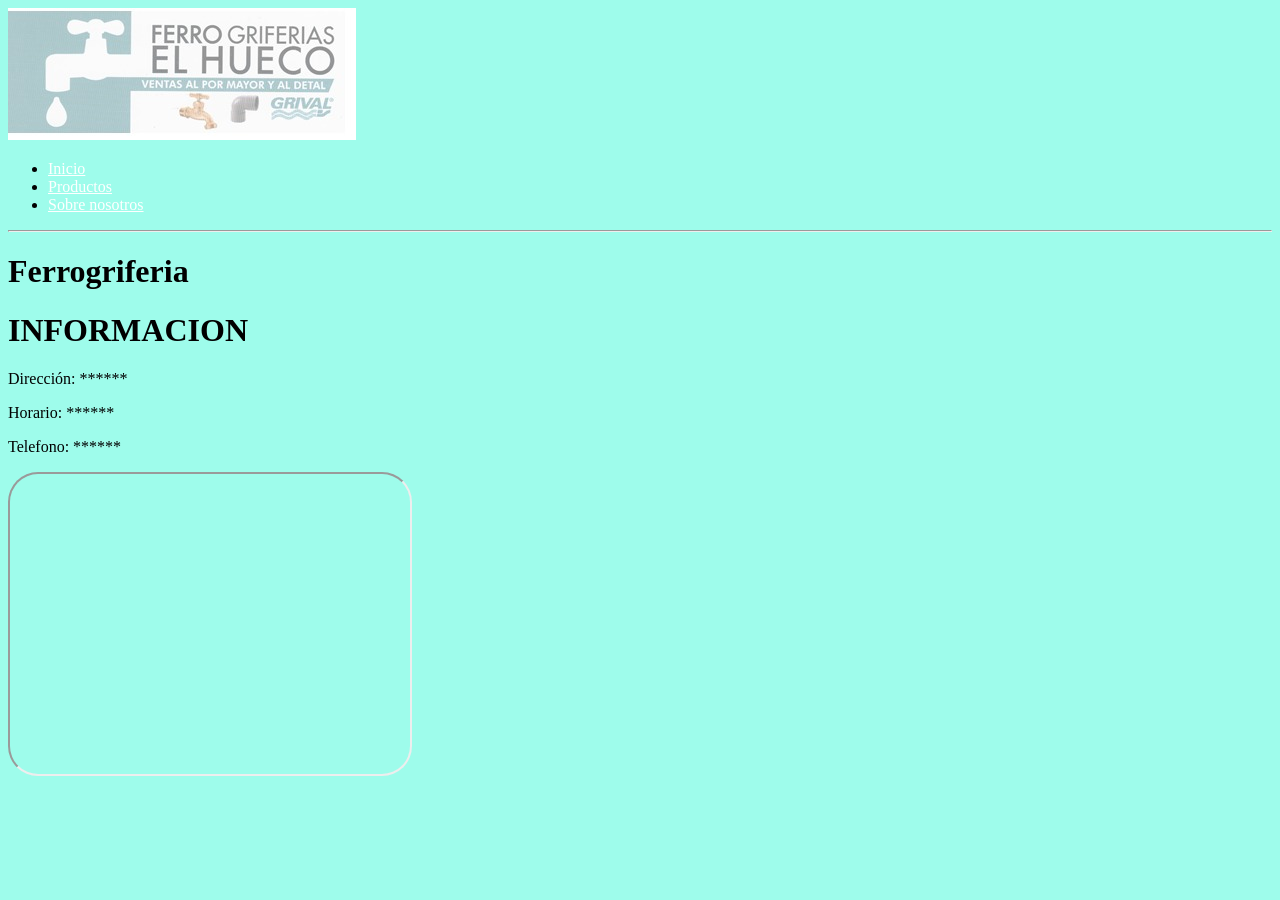
==== Ferrogriferia/index.html @ 313cfa62 "Add files via upload" ====
<!DOCTYPE html>
<html lang="en">

<head>
    <meta charset="UTF-8">
    <meta http-equiv="X-UA-Compatible" content="IE=edge">
    <meta name="viewport" content="width=device-width, initial-scale=1.0">
    <link rel="stylesheet" href="styles.css">
    <!-- Font Awesome -->
    <link rel="stylesheet" href="https://cdnjs.cloudflare.com/ajax/libs/font-awesome/5.13.0/css/all.min.css">
    <title>Ferrogriferia</title>
</head>

<body>
    <div class="container">
        <nav class="nav-main">
            <img src="./imagenes/icono.jpg" alt="LogoFerrogriferia" class="nav-brand" />
            <ul class="nav-menu">
                <li>
                    <a href="/">Inicio</a>
                </li>
                <li>
                    <a href="Productos.html">Productos</a>
                </li>
                <li>
                    <a href="Sobre_Nosotros.html">Sobre nosotros</a>
                </li>
            </ul>
        </nav>
        <hr>
        <div class="banner-one">
            <div class="content">
                <h1>Ferrogriferia</h1>
            </div>
        </div>
        <div class="container-info">
            
            <div class="boxInfo"> 
                <h1>INFORMACION</h1>
                <p>Dirección: <label> ****** </label> </p>
                <p>Horario: <label > ****** </label> </p>
                <p>Telefono: <label> ****** </label> </p>
            </div>
            <div class="boxDireccion">
                <iframe src="https://www.google.com/maps/embed?pb=!1m16!1m12!1m3!1d9432.506826316032!2d-75.58396349999408!3d6.279425962424111!2m3!1f0!2f0!3f0!3m2!1i1024!2i768!4f13.1!2m1!1scomo%20poner%20el%20mapa%20de%20google%20maps%20en%20html!5e0!3m2!1ses!2sco!4v1625758493909!5m2!1ses!2sco" width="400" height="300" style=" border-radius: 30px;" allowfullscreen="" loading="lazy"></iframe>
            </div>

        </div>
    </div>
</body>

</html>
---- Ferrogriferia/styles.css ----
.card {
    box-shadow: 0 4px 8px 0 rgba(0, 0, 0, 0.2);
    max-width: 300px;
    margin: auto;
    text-align: center;
    font-family: arial;
    position: right;
    background-color: rgba(225, 224, 224, 0.919)
  }
  
  .price {
    color: grey;
    font-size: 22px;
  }
  
  .card button {
    border: none;
    outline: 0;
    padding: 12px;
    color: white;
    background-color: #000;
    text-align: center;
    cursor: pointer;
    width: 100%;
    font-size: 18px;
  }
  
  .card button:hover {
    opacity: 0.7;
  }
 body {
   background-color:#9efceb;
 }
 .price{
   color:black;
 }
 a{
   color: white;
 }
 .column1 {
    float: left;
    width: 50%;
    
  }
  
  /* Clear floats after the columns */
  .row:after {
    content: "";
    display: table;
    clear: both;
    
  }
.row {
    display: flex;
  }
  
.column1 {
    flex: 50%;
  }
  .Boton{
       border: none;
    outline: 0;
    padding: 12px;
    color: white;
    background-color: #000;
    text-align: center;
    cursor: pointer;
    width: 10%;
    font-size: 18px;
    width: 110px; /* Para que no se rompa en dos líneas, y lo translade tal cual. */
  margin-left: 50%;
  transform: translateX(-50%);
  }
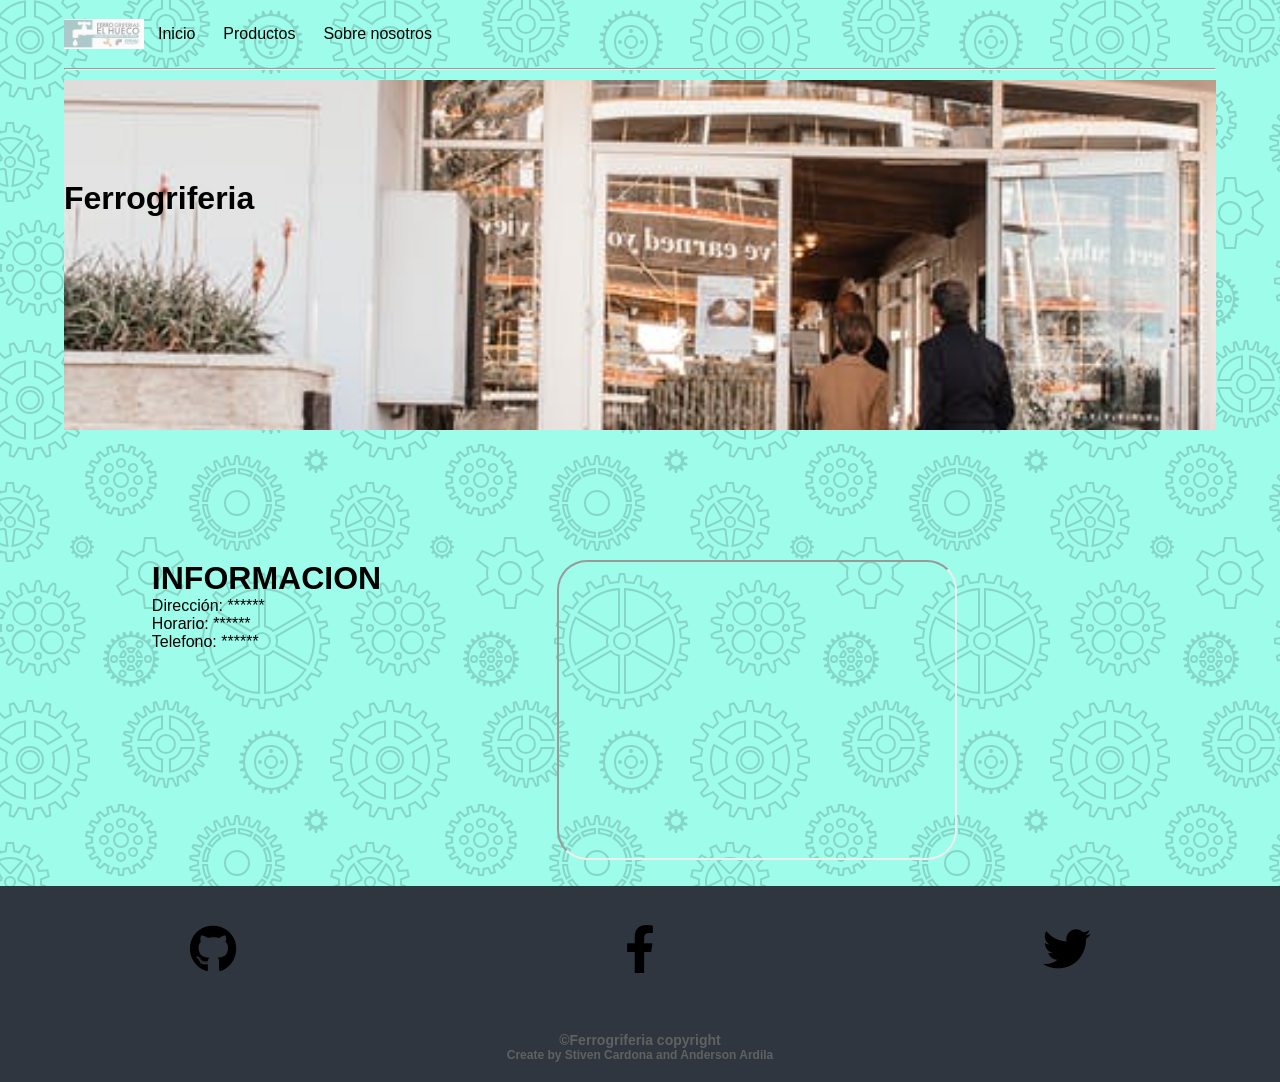
==== commit 9961b5a1: "Add files via upload" ====
--- a/Ferrogriferia/index.html
+++ b/Ferrogriferia/index.html
@@ -12,8 +12,11 @@
 </head>
 
 <body>
+    <div class="menu-btn">
+        <i class="fas fa-bars"></i>
+    </div>
     <div class="container">
-        <nav class="nav-main">
+        <nav class="nav-main ">
             <img src="./imagenes/icono.jpg" alt="LogoFerrogriferia" class="nav-brand" />
             <ul class="nav-menu">
                 <li>
@@ -34,19 +37,54 @@
             </div>
         </div>
         <div class="container-info">
-            
-            <div class="boxInfo"> 
+
+            <div class="boxInfo">
                 <h1>INFORMACION</h1>
                 <p>Dirección: <label> ****** </label> </p>
-                <p>Horario: <label > ****** </label> </p>
+                <p>Horario: <label> ****** </label> </p>
                 <p>Telefono: <label> ****** </label> </p>
             </div>
             <div class="boxDireccion">
-                <iframe src="https://www.google.com/maps/embed?pb=!1m16!1m12!1m3!1d9432.506826316032!2d-75.58396349999408!3d6.279425962424111!2m3!1f0!2f0!3f0!3m2!1i1024!2i768!4f13.1!2m1!1scomo%20poner%20el%20mapa%20de%20google%20maps%20en%20html!5e0!3m2!1ses!2sco!4v1625758493909!5m2!1ses!2sco" width="400" height="300" style=" border-radius: 30px;" allowfullscreen="" loading="lazy"></iframe>
+                <iframe
+                    src="https://www.google.com/maps/embed?pb=!1m16!1m12!1m3!1d9432.506826316032!2d-75.58396349999408!3d6.279425962424111!2m3!1f0!2f0!3f0!3m2!1i1024!2i768!4f13.1!2m1!1scomo%20poner%20el%20mapa%20de%20google%20maps%20en%20html!5e0!3m2!1ses!2sco!4v1625758493909!5m2!1ses!2sco"
+                    width="400" height="300" style=" border-radius: 30px;" allowfullscreen="" loading="lazy"></iframe>
             </div>
 
         </div>
     </div>
+    <div class="footer-links">
+        <div class="footer-container">
+            <ul>
+                <li>
+                    <a href="https://github.com/StivenCardonaVarelas" targel="blank">
+                        <h3><i class="fab fa-github"></i></h3>
+                    </a>
+                </li>
+            </ul>
+            <ul>
+                <li>
+                    <a href="" targel="blank">
+                        <h3><i class="fab fa-facebook-f"></i></h3>
+                    </a>
+                </li>
+            </ul>
+            <ul>
+                <li>
+                    <a href="" targel="blank">
+                        <h3><i class="fab fa-twitter"></i></h3>
+                    </a>
+                </li>
+            </ul>
+        </div>
+
+
+    </div>
+    <footer class="footer">
+        <h3>©Ferrogriferia copyright</h3>
+        <h4>Create by Stiven Cardona and Anderson Ardila</h4>
+    </footer>
+    <script src="main.js"></script>
+
 </body>
 
 </html>
--- a/Ferrogriferia/styles.css
+++ b/Ferrogriferia/styles.css
@@ -1,75 +1,226 @@
-
-.card {
-    box-shadow: 0 4px 8px 0 rgba(0, 0, 0, 0.2);
-    max-width: 300px;
-    margin: auto;
-    text-align: center;
-    font-family: arial;
-    position: right;
-    background-color: rgba(225, 224, 224, 0.919)
-  }
+* {
+  box-sizing: border-box;
+  margin: 0;
+  padding: 0;
+}
+body {
+  color: #000;
+  background-color: #9efceb;
+  background-image: url("data:image/svg+xml,%3Csvg xmlns='http://www.w3.org/2000/svg' width='360' height='360' viewBox='0 0 360 360'%3E%3Cpath fill='%23000000' fill-opacity='0.15' d='M0 85.02l4.62-4.27a49.09 49.09 0 0 0 7.33 3.74l-1.2 10.24 2.66.87 5.05-9c2.62.65 5.34 1.08 8.12 1.28L28.6 98h2.8l2.02-10.12c2.74-.2 5.46-.62 8.12-1.28l5.05 8.99 2.66-.86-1.2-10.24c2.55-1.03 5-2.29 7.33-3.74l7.58 7 2.26-1.65-4.3-9.38a48.3 48.3 0 0 0 5.8-5.8l9.38 4.3 1.65-2.26-7-7.58a49.09 49.09 0 0 0 3.74-7.33l10.24 1.2.87-2.66-9-5.05a48.07 48.07 0 0 0 1.28-8.12L88 41.4v-2.8l-10.12-2.02c-.2-2.74-.62-5.46-1.28-8.12l8.99-5.05-.86-2.66-10.24 1.2c-1.03-2.55-2.29-5-3.74-7.33l7-7.58-1.65-2.26-9.38 4.3a48.3 48.3 0 0 0-5.8-5.8L62.42 0h2.16l-1.25 2.72a50.31 50.31 0 0 1 3.95 3.95l9.5-4.36 3.52 4.85-7.08 7.68c.94 1.6 1.79 3.27 2.54 4.98l10.38-1.21 1.85 5.7-9.11 5.12c.39 1.8.68 3.65.87 5.52L90 37v6l-10.25 2.05a49.9 49.9 0 0 1-.87 5.52l9.11 5.12-1.85 5.7-10.38-1.21c-.75 1.7-1.6 3.37-2.54 4.98l7.08 7.68-3.52 4.85-9.5-4.36a50.31 50.31 0 0 1-3.95 3.95l4.36 9.5-4.85 3.52-7.68-7.08c-1.6.94-3.27 1.79-4.98 2.54l1.21 10.38-5.7 1.85-5.12-9.11c-1.8.39-3.65.68-5.52.87L33 100h-6l-2.05-10.25a49.9 49.9 0 0 1-5.52-.87l-5.12 9.11-5.7-1.85 1.21-10.38c-1.7-.75-3.37-1.6-4.98-2.54L0 87.68v-2.66zM0 52.7V27.3l8.38 4.84a22.96 22.96 0 0 0 0 15.72L0 52.7zm0-39.16A39.91 39.91 0 0 1 26 .2v17.15a22.98 22.98 0 0 0-13.62 7.86L0 18.06v-4.52zm0 52.92v-4.52l12.38-7.15A22.98 22.98 0 0 0 26 62.65V79.8A39.91 39.91 0 0 1 0 66.46zM34 79.8V62.65a22.98 22.98 0 0 0 13.62-7.86l14.85 8.58A39.97 39.97 0 0 1 34 79.8zm32.48-23.36l-14.86-8.58a22.96 22.96 0 0 0 0-15.72l14.86-8.58A39.86 39.86 0 0 1 70 40a39.9 39.9 0 0 1-3.52 16.44zm-4.01-39.8L47.62 25.2A22.98 22.98 0 0 0 34 17.35V.2a39.97 39.97 0 0 1 28.47 16.43v.01zM0 50.38l5.98-3.45a25.01 25.01 0 0 1 0-13.88L0 29.6v20.78zm.5-34.35l11.48 6.63c3.27-3.4 7.44-5.8 12.02-6.94V2.47A37.96 37.96 0 0 0 .5 16.04v-.01zm0 47.92A37.96 37.96 0 0 0 24 77.53V64.28a24.97 24.97 0 0 1-12.02-6.95L.5 63.96v-.01zM36 77.53a37.96 37.96 0 0 0 23.5-13.57l-11.48-6.63A24.97 24.97 0 0 1 36 64.28v13.25zm29.5-23.96a37.91 37.91 0 0 0 0-27.14l-11.48 6.63a25.01 25.01 0 0 1 0 13.88l11.49 6.63h-.01zm-6-37.53A37.96 37.96 0 0 0 36 2.47v13.25c4.66 1.15 8.8 3.6 12.02 6.95l11.48-6.63zM30 54a14 14 0 1 1 0-28 14 14 0 0 1 0 28zm0-2a12 12 0 1 0 0-24 12 12 0 0 0 0 24zm0-2a10 10 0 1 1 0-20 10 10 0 0 1 0 20zm0-2a8 8 0 1 0 0-16 8 8 0 0 0 0 16zm77.47 45.17l-1.62-5.97 5.67-2.06 2.61 5.64c1.09-.25 2.2-.44 3.33-.58l.52-6.2h6.04l.52 6.2c1.13.14 2.24.33 3.33.58l2.6-5.64 5.68 2.06-1.62 5.97c1.02.51 2 1.07 2.95 1.69l4.35-4.38 4.62 3.88-3.53 5c.8.84 1.53 1.71 2.23 2.62l5.52-2.6 3.02 5.23-4.98 3.46c.46 1.06.86 2.14 1.2 3.25l6.02-.54 1.05 5.94-5.84 1.54c.07 1.16.07 2.32 0 3.48l5.84 1.54-1.05 5.94-6.02-.54c-.34 1.1-.74 2.2-1.2 3.25l4.98 3.46-3.02 5.22-5.52-2.6c-.7.92-1.44 1.8-2.23 2.62l3.53 5-4.62 3.89-4.35-4.38a30.2 30.2 0 0 1-2.95 1.69l1.62 5.97-5.67 2.06-2.61-5.64c-1.09.25-2.2.44-3.33.58l-.52 6.2h-6.04l-.52-6.2a30.27 30.27 0 0 1-3.33-.58l-2.6 5.64-5.68-2.06 1.62-5.97c-1.01-.5-2-1.07-2.95-1.69l-4.35 4.38-4.62-3.88 3.53-5a32.5 32.5 0 0 1-2.23-2.62l-5.52 2.6-3.02-5.23 4.98-3.46a29.66 29.66 0 0 1-1.2-3.25l-6.02.54-1.05-5.94 5.84-1.54a30.28 30.28 0 0 1 0-3.48l-5.84-1.54 1.05-5.94 6.02.54c.34-1.1.74-2.2 1.2-3.25l-4.98-3.46 3.02-5.22 5.52 2.6c.7-.92 1.44-1.8 2.23-2.62l-3.53-5 4.62-3.89 4.35 4.38a30.2 30.2 0 0 1 2.95-1.69zm15.2-1.12l-.5-6.05h-2.34l-.5 6.05c-2.18.13-4.3.5-6.32 1.1l-2.54-5.5-2.2.8 1.6 5.85a27.97 27.97 0 0 0-5.56 3.21l-4.27-4.3-1.79 1.5 3.5 4.95a28.14 28.14 0 0 0-4.12 4.92l-5.5-2.59-1.16 2.02 4.98 3.46a27.8 27.8 0 0 0-2.2 6.03l-6.03-.55-.4 2.3 5.86 1.54a28.3 28.3 0 0 0 0 6.42l-5.87 1.55.4 2.3 6.05-.56a27.8 27.8 0 0 0 2.2 6.03l-5 3.47 1.17 2.02 5.49-2.59a28.14 28.14 0 0 0 4.12 4.92l-3.5 4.96 1.79 1.5 4.27-4.31a27.97 27.97 0 0 0 5.56 3.21l-1.6 5.85 2.2.8 2.54-5.5c2.02.6 4.14.97 6.32 1.1l.5 6.05h2.34l.5-6.05c2.18-.13 4.3-.5 6.32-1.1l2.54 5.5 2.2-.8-1.6-5.85a27.97 27.97 0 0 0 5.56-3.21l4.27 4.3 1.79-1.5-3.5-4.95a28.14 28.14 0 0 0 4.12-4.92l5.5 2.59 1.16-2.02-4.98-3.46a27.8 27.8 0 0 0 2.2-6.03l6.03.55.4-2.3-5.86-1.54a28.3 28.3 0 0 0 0-6.42l5.87-1.55-.4-2.3-6.05.56a27.8 27.8 0 0 0-2.2-6.03l4.99-3.46-1.17-2.02-5.49 2.59a28.14 28.14 0 0 0-4.12-4.92l3.5-4.96-1.79-1.5-4.27 4.31a27.97 27.97 0 0 0-5.56-3.21l1.6-5.85-2.2-.8-2.54 5.5c-2.02-.6-4.14-.97-6.32-1.1l.01-.01zM121 128a8 8 0 1 1 0-16 8 8 0 0 1 0 16zm0-2a6 6 0 1 0 0-12 6 6 0 0 0 0 12zm0-18a5 5 0 1 1 0-10 5 5 0 0 1 0 10zm8.49 3.51a5 5 0 1 1 6.95-7.2 5 5 0 0 1-6.95 7.2zM133 120a5 5 0 1 1 10 0 5 5 0 0 1-10 0zm-3.51 8.49a5 5 0 1 1 7.2 6.95 5 5 0 0 1-7.2-6.95zM121 132a5 5 0 1 1 0 10 5 5 0 0 1 0-10zm-8.49-3.51a5 5 0 1 1-6.95 7.2 5 5 0 0 1 6.95-7.2zM109 120a5 5 0 1 1-10 0 5 5 0 0 1 10 0zm3.51-8.49a5 5 0 1 1-7.2-6.95 5 5 0 0 1 7.2 6.95zM121 106a3 3 0 1 0 0-6 3 3 0 0 0 0 6zm9.9 4.1a3 3 0 1 0 4.39-4.09 3 3 0 0 0-4.39 4.09zm4.1 9.9a3 3 0 1 0 6 0 3 3 0 0 0-6 0zm-4.1 9.9a3 3 0 1 0 4.09 4.39 3 3 0 0 0-4.09-4.39zM121 134a3 3 0 1 0 0 6 3 3 0 0 0 0-6zm-9.9-4.1a3 3 0 1 0-4.39 4.09 3 3 0 0 0 4.39-4.09zM107 120a3 3 0 1 0-6 0 3 3 0 0 0 6 0zm4.1-9.9a3 3 0 1 0-4.09-4.39 3 3 0 0 0 4.09 4.39zm129.42-6.95v.01c.87.07 1.74.17 2.6.3l1.5-3.91 1.94-3.64 3.89.97v4.13l-.5 4.13c.83.28 1.64.59 2.44.93l2.42-3.43 2.76-3.07 3.54 1.88-1 4-1.49 3.89c.73.47 1.45.97 2.15 1.49l3.19-2.76 3.42-2.3 2.97 2.67-1.93 3.65-2.38 3.4c.6.64 1.2 1.3 1.76 1.99l3.68-1.94 3.85-1.48 2.29 3.28-2.7 3.11-3.12 2.82c.43.76.84 1.53 1.22 2.32l4.04-1 4.1-.5 1.43 3.73-3.37 2.37-3.7 1.98c.23.84.44 1.68.62 2.54l4.17.01 4.1.5.48 3.97-3.85 1.48-4.06 1.02c.03.87.03 1.75 0 2.62l4.06 1.02 3.85 1.48-.48 3.97-4.1.51h-4.17c-.18.86-.39 1.71-.63 2.54l3.7 1.98 3.38 2.37-1.43 3.73-4.1-.5-4.04-1c-.38.79-.79 1.56-1.22 2.32l3.13 2.82 2.7 3.11-2.3 3.28-3.85-1.48-3.68-1.95a37 37 0 0 1-1.76 2l2.38 3.41 1.93 3.64-2.97 2.67-3.42-2.3-3.19-2.76a40.1 40.1 0 0 1-2.15 1.48l1.48 3.9 1 4-3.53 1.88-2.76-3.07-2.42-3.43c-.8.33-1.61.65-2.45.93l.5 4.13v4.13l-3.88.97-1.94-3.65-1.5-3.9c-.86.13-1.73.23-2.6.31L240 187l-1 4h-4l-1-4-.52-4.16a37.6 37.6 0 0 1-2.6-.3l-1.5 3.91-1.94 3.64-3.89-.97v-4.13l.5-4.13c-.83-.28-1.64-.59-2.44-.93l-2.42 3.43-2.76 3.07-3.54-1.88 1-4 1.49-3.89c-.74-.47-1.45-.97-2.15-1.49l-3.19 2.76-3.42 2.3-2.97-2.67 1.93-3.65 2.38-3.4c-.61-.65-1.2-1.31-1.76-1.99l-3.68 1.94-3.85 1.48-2.29-3.28 2.7-3.11 3.12-2.82c-.43-.76-.84-1.53-1.22-2.32l-4.04 1-4.1.5-1.43-3.73 3.37-2.37 3.7-1.98c-.23-.84-.44-1.68-.62-2.54l-4.17-.01-4.1-.5-.48-3.97 3.85-1.48 4.06-1.02c-.03-.87-.03-1.75 0-2.62l-4.06-1.02-3.85-1.48.48-3.97 4.1-.51h4.17c.18-.86.39-1.71.63-2.54l-3.7-1.98-3.38-2.37 1.43-3.73 4.1.5 4.04 1c.38-.79.79-1.56 1.22-2.32l-3.13-2.82-2.7-3.11 2.3-3.28 3.85 1.48 3.68 1.95a37 37 0 0 1 1.76-2l-2.38-3.41-1.93-3.64 2.97-2.67 3.42 2.3 3.19 2.76c.7-.52 1.41-1.02 2.15-1.48l-1.48-3.9-1-4 3.53-1.88 2.76 3.07 2.42 3.43c.8-.33 1.61-.65 2.45-.93l-.5-4.13v-4.13l3.88-.97 1.94 3.65 1.5 3.9c.86-.13 1.73-.23 2.6-.31L234 99l1-4h4l1 4 .52 4.15zm-14.3 3.4c-1.83.54-3.6 1.21-5.3 2l-3.5-4.97-1.38-1.53-.88.47.5 2 2.16 5.67a38.09 38.09 0 0 0-4.66 3.22l-4.61-4-1.71-1.15-.75.67.97 1.82 3.47 4.98a38.22 38.22 0 0 0-3.79 4.28l-5.37-2.84-1.92-.74-.57.82 1.35 1.56 4.52 4.09a37.9 37.9 0 0 0-2.64 5l-5.89-1.45-2.04-.25-.36.94 1.69 1.18 5.36 2.87a37.74 37.74 0 0 0-1.35 5.5l-6.08.01-2.04.25-.12 1 1.92.73 5.9 1.5a38.54 38.54 0 0 0 0 5.65l-5.9 1.49-1.92.74.12.99 2.04.25 6.08.01c.31 1.86.77 3.7 1.35 5.5l-5.36 2.87-1.7 1.18.37.94 2.04-.25 5.9-1.46a37.9 37.9 0 0 0 2.63 5.01l-4.52 4.1-1.35 1.55.57.82 1.92-.74 5.37-2.84a38.22 38.22 0 0 0 3.8 4.28l-3.48 4.98-.97 1.82.75.67 1.7-1.15 4.62-4a38.09 38.09 0 0 0 4.66 3.22l-2.17 5.67-.5 2 .89.47 1.38-1.53 3.5-4.98c1.7.8 3.47 1.47 5.3 2l-.73 6.04v2.06l.97.24.97-1.82 2.2-5.68c1.83.36 3.7.6 5.62.68L236 187l.5 2h1l.5-2 .75-6.04a38.2 38.2 0 0 0 5.62-.68l2.2 5.68.97 1.82.97-.24v-2.06l-.73-6.03c1.83-.54 3.6-1.21 5.3-2l3.5 4.97 1.38 1.53.88-.47-.5-2-2.16-5.67a38.09 38.09 0 0 0 4.66-3.22l4.61 4 1.71 1.15.75-.67-.97-1.82-3.47-4.98a38.22 38.22 0 0 0 3.79-4.28l5.37 2.84 1.92.74.57-.82-1.35-1.56-4.52-4.09c1-1.6 1.88-3.27 2.64-5l5.89 1.45 2.04.25.36-.94-1.69-1.18-5.36-2.87a37.4 37.4 0 0 0 1.35-5.5l6.08-.01 2.04-.25.12-1-1.92-.73-5.9-1.5c.14-1.88.14-3.77 0-5.65l5.9-1.49 1.92-.74-.12-.99-2.04-.25-6.08-.01a37.4 37.4 0 0 0-1.35-5.5l5.36-2.87 1.7-1.18-.37-.94-2.04.25-5.9 1.46a37.9 37.9 0 0 0-2.63-5.01l4.52-4.1 1.35-1.55-.57-.82-1.92.74-5.37 2.84a38.22 38.22 0 0 0-3.8-4.28l3.48-4.98.97-1.82-.75-.67-1.7 1.15-4.62 4a38.09 38.09 0 0 0-4.66-3.22l2.17-5.67.5-2-.89-.47-1.38 1.53-3.5 4.98c-1.7-.8-3.47-1.47-5.3-2l.73-6.04v-2.06l-.97-.24-.97 1.82-2.2 5.68c-1.83-.36-3.7-.6-5.62-.68L238 99l-.5-2h-1l-.5 2-.75 6.04c-1.92.09-3.8.32-5.62.68l-2.2-5.68-.97-1.82-.97.24v2.06l.73 6.03zm-5.85 5.65A34.82 34.82 0 0 1 236 108v6a28.8 28.8 0 0 0-12.63 3.39l-3-5.2v.01zm2.8.83l1 1.74a30.8 30.8 0 0 1 9.83-2.63v-2.01a32.8 32.8 0 0 0-10.83 2.9zm-4.53.17l3 5.2a29.12 29.12 0 0 0-9.24 9.24l-5.2-3a35.18 35.18 0 0 1 11.44-11.44zm-.67 2.84a33.19 33.19 0 0 0-7.93 7.93l1.74 1a31.18 31.18 0 0 1 7.2-7.2l-1.01-1.73zm-11.77 10.33h-.01l5.2 3A28.8 28.8 0 0 0 208 142h-6a34.82 34.82 0 0 1 4.2-15.63zm.83 2.8a32.8 32.8 0 0 0-2.9 10.83h2.01a30.8 30.8 0 0 1 2.63-9.83l-1.74-1zM202.01 144h6.01c.15 4.41 1.3 8.73 3.38 12.63l-5.2 3a34.82 34.82 0 0 1-4.19-15.63zm2.12 2a32.8 32.8 0 0 0 2.9 10.84l1.74-1a30.8 30.8 0 0 1-2.63-9.84h-2.01zm3.07 15.36l5.2-3c2.34 3.74 5.5 6.9 9.24 9.24l-3 5.2a35.18 35.18 0 0 1-11.44-11.44zm2.84.67a33.19 33.19 0 0 0 7.93 7.93l1-1.74a31.18 31.18 0 0 1-7.2-7.2l-1.73 1.01zm10.33 11.77v.01l3-5.2A28.85 28.85 0 0 0 236 172v6a34.82 34.82 0 0 1-15.63-4.2zm2.8-.83a32.8 32.8 0 0 0 10.83 2.9v-2.01a30.8 30.8 0 0 1-9.83-2.63l-1 1.74zm14.83 5.02v-6.01c4.41-.15 8.73-1.3 12.63-3.38l3 5.2a34.82 34.82 0 0 1-15.63 4.19zm2-2.12a32.8 32.8 0 0 0 10.84-2.9l-1-1.74a30.8 30.8 0 0 1-9.84 2.63v2.01zm15.36-3.07l-3-5.2c3.74-2.34 6.9-5.5 9.24-9.24l5.2 3a35.18 35.18 0 0 1-11.44 11.44zm.67-2.84a33.19 33.19 0 0 0 7.93-7.93l-1.74-1a31.18 31.18 0 0 1-7.2 7.2l1.01 1.73zm11.77-10.33h.01l-5.2-3A28.85 28.85 0 0 0 266 144h6a34.82 34.82 0 0 1-4.2 15.63zm-.83-2.8a32.8 32.8 0 0 0 2.9-10.83h-2.01a30.8 30.8 0 0 1-2.63 9.83l1.74 1zm5.02-14.83h-6.01a28.85 28.85 0 0 0-3.38-12.63l5.2-3a34.82 34.82 0 0 1 4.19 15.63zm-2.12-2a32.8 32.8 0 0 0-2.9-10.84l-1.74 1a30.8 30.8 0 0 1 2.63 9.84h2.01zm-3.07-15.36l-5.2 3a29.12 29.12 0 0 0-9.24-9.24l3-5.2a35.18 35.18 0 0 1 11.44 11.44zm-2.84-.67a33.19 33.19 0 0 0-7.93-7.93l-1 1.74a31.18 31.18 0 0 1 7.2 7.2l1.73-1.01zM238 108a34.82 34.82 0 0 1 15.63 4.19l-3 5.2a28.85 28.85 0 0 0-12.63-3.38V108zm12.84 5.02a32.8 32.8 0 0 0-10.84-2.9v2.01a30.8 30.8 0 0 1 9.83 2.63l1-1.74h.01zM237 156a13 13 0 1 1 0-26 13 13 0 0 1 0 26zm0-2a11 11 0 1 0 0-22 11 11 0 0 0 0 22zM137.54 0h56.92l-.74 1.03c.57.7 1.12 1.4 1.64 2.14l7.75-2.9 2 3.46-6.38 5.25c.37.82.72 1.65 1.03 2.5l8.22-.8 1.04 3.86-7.52 3.43c.15.88.26 1.77.35 2.67L210 22v4l-8.15 1.36c-.09.9-.2 1.8-.35 2.67l7.52 3.43-1.04 3.86-8.22-.8c-.31.85-.66 1.68-1.03 2.5l6.38 5.25-2 3.46-7.75-2.9c-.52.74-1.07 1.45-1.64 2.14l4.8 6.73-2.82 2.83-6.73-4.8c-.7.56-1.4 1.11-2.14 1.63l2.9 7.75-3.46 2-5.25-6.38c-.82.37-1.65.72-2.5 1.03l.8 8.22-3.86 1.04-3.43-7.52c-.88.15-1.77.26-2.67.35L168 68h-4l-1.36-8.15c-.9-.09-1.8-.2-2.67-.35l-3.43 7.52-3.86-1.04.8-8.22c-.85-.31-1.68-.66-2.5-1.03l-5.25 6.38-3.46-2 2.9-7.75a36.15 36.15 0 0 1-2.14-1.64l-6.73 4.8-2.83-2.82 4.8-6.73c-.56-.7-1.11-1.4-1.63-2.14l-7.75 2.9-2-3.46 6.38-5.25c-.37-.82-.72-1.65-1.03-2.5l-8.22.8-1.04-3.86 7.52-3.43c-.15-.88-.26-1.77-.35-2.67L122 26v-4l8.15-1.36c.09-.9.2-1.8.35-2.67l-7.52-3.43 1.04-3.86 8.22.8c.31-.85.66-1.68 1.03-2.5l-6.38-5.25 2-3.46 7.75 2.9c.52-.74 1.07-1.45 1.64-2.14L137.54 0zm2.43 0l.83 1.17a34.14 34.14 0 0 0-3.38 4.4l-7.63-2.86-.33.58 6.29 5.18a33.79 33.79 0 0 0-2.13 5.12l-8.1-.78-.18.64 7.42 3.37a34.02 34.02 0 0 0-.72 5.5L124 23.68v.66l8.04 1.34c.1 1.88.33 3.72.72 5.5l-7.42 3.38.18.64 8.1-.78a33.88 33.88 0 0 0 2.13 5.12l-6.29 5.18.33.58 7.63-2.86c1 1.56 2.14 3.03 3.38 4.4l-4.73 6.63.47.47 6.63-4.73a34.14 34.14 0 0 0 4.4 3.38l-2.86 7.63.58.33 5.18-6.29c1.63.84 3.35 1.56 5.12 2.13l-.78 8.1.64.18 3.37-7.42c1.79.39 3.63.63 5.5.72l1.35 8.04h.66l1.34-8.04c1.88-.1 3.72-.33 5.5-.72l3.38 7.42.64-.18-.78-8.1a33.88 33.88 0 0 0 5.12-2.13l5.18 6.29.58-.33-2.86-7.63c1.56-1 3.03-2.14 4.4-3.38l6.63 4.73.47-.47-4.73-6.63a34.14 34.14 0 0 0 3.38-4.4l7.63 2.86.33-.58-6.29-5.18a33.79 33.79 0 0 0 2.13-5.12l8.1.78.18-.64-7.42-3.37c.39-1.79.63-3.63.72-5.5l8.04-1.35v-.66l-8.04-1.34c-.1-1.88-.33-3.72-.72-5.5l7.42-3.38-.18-.64-8.1.78a33.79 33.79 0 0 0-2.13-5.12l6.29-5.18-.33-.58-7.63 2.86c-1-1.56-2.14-3.03-3.38-4.4l.83-1.17h-52.06V0zm-2.82 27h14.15A15.02 15.02 0 0 0 163 38.7v14.15A29.01 29.01 0 0 1 137.15 27zm12.57-27H163v9.3A15.02 15.02 0 0 0 151.3 21h-14.15a28.99 28.99 0 0 1 12.57-21zM169 52.85V38.7A15.02 15.02 0 0 0 180.7 27h14.15A29.01 29.01 0 0 1 169 52.85zM182.28 0a28.99 28.99 0 0 1 12.57 21H180.7A15.02 15.02 0 0 0 169 9.3V0h13.28zm-42.82 29A27.03 27.03 0 0 0 161 50.54V40.25A17.04 17.04 0 0 1 149.75 29h-10.29zm14.16-29a27.04 27.04 0 0 0-14.16 19h10.29A17.04 17.04 0 0 1 161 7.75V0h-7.38zM171 50.54A27.03 27.03 0 0 0 192.54 29h-10.29A17.04 17.04 0 0 1 171 40.25v10.29zM178.38 0H171v7.75A17.04 17.04 0 0 1 182.25 19h10.29a27.04 27.04 0 0 0-14.16-19zM166 34a10 10 0 1 1 0-20 10 10 0 0 1 0 20zm0-2a8 8 0 1 0 0-16 8 8 0 0 0 0 16zm-39.51 176.15l-10.67-7.95 6-10.4 12.23 5.27a23.97 23.97 0 0 1 8.4-4.86L144 177h12l1.55 13.21a23.97 23.97 0 0 1 8.4 4.86l12.23-5.27 6 10.4-10.67 7.95a24 24 0 0 1 0 9.7l10.67 7.95-6 10.4-12.23-5.27a23.97 23.97 0 0 1-8.4 4.86L156 249h-12l-1.55-13.21a23.97 23.97 0 0 1-8.4-4.86l-12.23 5.27-6-10.4 10.67-7.95a24.1 24.1 0 0 1 0-9.7zm29.25-16.4l-1.5-12.75h-8.48l-1.5 12.76c-3.75 1-7.1 2.99-9.79 5.65l-11.8-5.08-4.23 7.34 10.3 7.68c-.98 3.7-.98 7.6 0 11.3l-10.3 7.68 4.23 7.34 11.8-5.08a22.1 22.1 0 0 0 9.8 5.65l1.5 12.76h8.47l1.5-12.76c3.75-1 7.1-2.99 9.79-5.65l11.8 5.08 4.23-7.34-10.3-7.68c.98-3.7.98-7.6 0-11.3l10.3-7.68-4.23-7.34-11.8 5.08a21.98 21.98 0 0 0-9.8-5.65l.01-.01zM150 225a12 12 0 1 1 0-24 12 12 0 0 1 0 24zm0-2a10 10 0 1 0 0-20 10 10 0 0 0 0 20zm3.53 67.72l4.26.07.51 1.93-3.65 2.19c.11.63.2 1.27.25 1.92L159 298v2l-4.1 1.17c-.05.65-.14 1.29-.25 1.92l3.65 2.2-.51 1.92-4.26.07c-.22.61-.47 1.21-.74 1.8l2.96 3.05-1 1.74-4.13-1.04a24.1 24.1 0 0 1-1.18 1.54l2.07 3.72-1.42 1.42-3.72-2.07c-.5.41-1.01.8-1.54 1.18l1.04 4.13-1.74 1-3.05-2.96c-.59.27-1.19.52-1.8.74l-.07 4.26-1.93.51-2.19-3.65c-.63.11-1.27.2-1.92.25L132 327h-2l-1.17-4.1c-.65-.05-1.29-.14-1.92-.25l-2.2 3.65-1.92-.51-.07-4.26c-.61-.22-1.21-.47-1.8-.74l-3.05 2.96-1.74-1 1.04-4.13a24.1 24.1 0 0 1-1.54-1.18l-3.72 2.07-1.42-1.42 2.07-3.72c-.41-.5-.8-1.01-1.18-1.54l-4.13 1.04-1-1.74 2.96-3.05c-.27-.59-.52-1.19-.74-1.8l-4.26-.07-.51-1.93 3.65-2.19c-.11-.63-.2-1.27-.25-1.92L103 300v-2l4.1-1.17c.05-.65.14-1.29.25-1.92l-3.65-2.2.51-1.92 4.26-.07c.22-.61.47-1.21.74-1.8l-2.96-3.05 1-1.74 4.13 1.04c.38-.53.77-1.04 1.18-1.54l-2.07-3.72 1.42-1.42 3.72 2.07c.5-.41 1.01-.8 1.54-1.18l-1.04-4.13 1.74-1 3.05 2.96c.59-.27 1.19-.52 1.8-.74l.07-4.26 1.93-.51 2.19 3.65c.63-.11 1.27-.2 1.92-.25L130 271h2l1.17 4.1c.65.05 1.29.14 1.92.25l2.2-3.65 1.92.51.07 4.26c.61.22 1.21.47 1.8.74l3.05-2.96 1.74 1-1.04 4.13c.53.38 1.04.77 1.54 1.18l3.72-2.07 1.42 1.42-2.07 3.72c.41.5.8 1.01 1.18 1.54l4.13-1.04 1 1.74-2.96 3.05c.27.59.52 1.19.74 1.8zM109 299a22 22 0 1 0 44 0 22 22 0 0 0-44 0zm27.11-10.86l-3 5.22a6 6 0 0 0-4.21 0l-3.01-5.22a11.95 11.95 0 0 1 10.22 0zm1.74 1a12 12 0 0 1 5.1 8.86h-6.01a6.01 6.01 0 0 0-2.1-3.64l3-5.22h.01zm-13.7 0l3.02 5.22a6.01 6.01 0 0 0-2.1 3.64h-6.03a12 12 0 0 1 5.11-8.86zm-5.1 10.86h6.01a6.01 6.01 0 0 0 2.1 3.64l-3 5.22a12 12 0 0 1-5.12-8.86h.01zm6.84 9.86l3-5.22a6 6 0 0 0 4.21 0l3.01 5.22a11.95 11.95 0 0 1-10.22 0zm11.96-1l-3.02-5.22a6.01 6.01 0 0 0 2.1-3.64h6.03a12 12 0 0 1-5.11 8.86zm-4.68-19.62a10.04 10.04 0 0 0-4.34 0l1.05 1.82c.74-.1 1.5-.1 2.24 0l1.05-1.82zm5.2 3l-1.05 1.82c.46.59.84 1.24 1.12 1.94h2.1a9.99 9.99 0 0 0-2.17-3.76zm-14.74 0a9.99 9.99 0 0 0-2.17 3.76h2.1c.28-.7.66-1.35 1.12-1.94l-1.05-1.82zm-2.17 9.76a9.99 9.99 0 0 0 2.17 3.76l1.05-1.82a8.01 8.01 0 0 1-1.12-1.94h-2.1zm7.37 6.76c1.43.32 2.91.32 4.34 0l-1.05-1.82c-.74.1-1.5.1-2.24 0l-1.05 1.82zm9.54-3a9.99 9.99 0 0 0 2.17-3.76h-2.1c-.28.7-.66 1.35-1.12 1.94l1.05 1.82zM127 299a4 4 0 1 1 8 0 4 4 0 0 1-8 0zm2 0a2 2 0 1 0 4 0 2 2 0 0 0-4 0zm15 0a4 4 0 1 1 8 0 4 4 0 0 1-8 0zm-6.5 11.26a4 4 0 1 1 4 6.93 4 4 0 0 1-4-6.93zm-13 0a4 4 0 1 1-4 6.93 4 4 0 0 1 4-6.93zM118 299a4 4 0 1 1-8 0 4 4 0 0 1 8 0zm6.5-11.26a4 4 0 1 1-4-6.93 4 4 0 0 1 4 6.93zm13 0a4 4 0 1 1 4-6.93 4 4 0 0 1-4 6.93zM146 299a2 2 0 1 0 4 0 2 2 0 0 0-4 0zm-7.5 12.99a2 2 0 1 0 1.66 3.64 2 2 0 0 0-1.66-3.64zm-15 0a2 2 0 1 0-2.15 3.38 2 2 0 0 0 2.15-3.38zM116 299a2 2 0 1 0-4 0 2 2 0 0 0 4 0zm7.5-12.99a2 2 0 1 0-1.66-3.64 2 2 0 0 0 1.66 3.64zm15 0a2 2 0 1 0 2.15-3.38 2 2 0 0 0-2.15 3.38zm103.8-61.7l-.8-8.22 5.8-1.55 3.42 7.52c2.26-.43 4.57-.74 6.92-.9L259 213h6l1.36 8.16c2.35.16 4.66.47 6.92.9l3.42-7.52 5.8 1.55-.8 8.22c2.21.77 4.37 1.66 6.45 2.68l5.25-6.38 5.2 3-2.9 7.74a60.25 60.25 0 0 1 5.53 4.25l6.73-4.8 4.24 4.24-4.8 6.73a60.25 60.25 0 0 1 4.25 5.53l7.74-2.9 3 5.2-6.38 5.25a59.62 59.62 0 0 1 2.68 6.45l8.22-.8 1.55 5.8-7.52 3.42c.43 2.26.74 4.57.9 6.92L330 278v6l-8.16 1.36a60.03 60.03 0 0 1-.9 6.92l7.52 3.42-1.55 5.8-8.22-.8a59.62 59.62 0 0 1-2.68 6.45l6.38 5.25-3 5.2-7.74-2.9a60.25 60.25 0 0 1-4.25 5.53l4.8 6.73-4.24 4.24-6.73-4.8a60.25 60.25 0 0 1-5.53 4.25l2.9 7.74-5.2 3-5.25-6.38a59.62 59.62 0 0 1-6.45 2.68l.8 8.22-5.8 1.55-3.42-7.52c-2.26.43-4.57.74-6.92.9L265 349h-6l-1.36-8.16a60.03 60.03 0 0 1-6.92-.9l-3.42 7.52-5.8-1.55.8-8.22a59.62 59.62 0 0 1-6.45-2.68l-5.25 6.38-5.2-3 2.9-7.74a60.25 60.25 0 0 1-5.53-4.25l-6.73 4.8-4.24-4.24 4.8-6.73a60.25 60.25 0 0 1-4.25-5.53l-7.74 2.9-3-5.2 6.38-5.25a59.62 59.62 0 0 1-2.68-6.45l-8.22.8-1.55-5.8 7.52-3.42c-.43-2.29-.73-4.6-.9-6.92L194 284v-6l8.16-1.36c.16-2.35.47-4.66.9-6.92l-7.52-3.42 1.55-5.8 8.22.8c.77-2.2 1.66-4.35 2.68-6.45l-6.38-5.25 3-5.2 7.74 2.9a60.25 60.25 0 0 1 4.25-5.53l-4.8-6.73 4.24-4.24 6.73 4.8a60.25 60.25 0 0 1 5.53-4.25l-2.9-7.74 5.2-3 5.25 6.38a59.62 59.62 0 0 1 6.45-2.68zm2.12 1.4c-3.15 1-6.19 2.27-9.08 3.77l-5.19-6.3-2.3 1.33 2.86 7.65a58.24 58.24 0 0 0-7.79 5.98l-6.65-4.75-1.88 1.88 4.75 6.65a58.24 58.24 0 0 0-5.98 7.79l-7.65-2.86-1.33 2.3 6.3 5.2a57.64 57.64 0 0 0-3.77 9.07l-8.12-.79-.69 2.58 7.43 3.38a58 58 0 0 0-1.27 9.73l-8.06 1.35v2.66l8.06 1.35c.15 3.32.58 6.58 1.27 9.73l-7.43 3.38.7 2.58 8.11-.79c1 3.15 2.27 6.19 3.77 9.08l-6.3 5.19 1.33 2.3 7.65-2.86a58.24 58.24 0 0 0 5.98 7.79l-4.75 6.65 1.88 1.88 6.65-4.75a60.3 60.3 0 0 0 7.79 5.98l-2.86 7.65 2.3 1.33 5.2-6.3a56.99 56.99 0 0 0 9.07 3.77l-.79 8.12 2.58.69 3.38-7.43c3.15.69 6.4 1.12 9.73 1.27l1.35 8.06h2.66l1.35-8.06c3.32-.15 6.58-.58 9.73-1.27l3.38 7.43 2.58-.7-.79-8.11c3.15-1 6.19-2.27 9.08-3.77l5.19 6.3 2.3-1.33-2.86-7.65a58.24 58.24 0 0 0 7.79-5.98l6.65 4.75 1.88-1.88-4.75-6.65a60.3 60.3 0 0 0 5.98-7.79l7.65 2.86 1.33-2.3-6.3-5.2a56.99 56.99 0 0 0 3.77-9.07l8.12.79.69-2.58-7.43-3.38a58 58 0 0 0 1.27-9.73l8.06-1.35v-2.66l-8.06-1.35a58.04 58.04 0 0 0-1.27-9.73l7.43-3.38-.7-2.58-8.11.79c-1-3.15-2.27-6.19-3.77-9.08l6.3-5.19-1.33-2.3-7.65 2.86a58.24 58.24 0 0 0-5.98-7.79l4.75-6.65-1.88-1.88-6.65 4.75a58.24 58.24 0 0 0-7.79-5.98l2.86-7.65-2.3-1.33-5.2 6.3a57.64 57.64 0 0 0-9.07-3.77l.79-8.12-2.58-.69-3.38 7.43a58 58 0 0 0-9.73-1.27l-1.35-8.06h-2.66l-1.35 8.06c-3.32.15-6.58.58-9.73 1.27l-3.38-7.43-2.58.7.79 8.11zm4.58 50.1a13.96 13.96 0 0 0 0 10.39l-33.88 19.55A52.77 52.77 0 0 1 209 281c0-8.94 2.21-17.37 6.12-24.75L249 275.8v.01zm2-3.47l-33.87-19.56A52.97 52.97 0 0 1 260 228.04v39.1a13.99 13.99 0 0 0-9 5.2zm0 17.32a13.99 13.99 0 0 0 9 5.2v39.1a52.97 52.97 0 0 1-42.87-24.74L251 289.66zm13 5.2a13.99 13.99 0 0 0 9-5.2l33.87 19.56A52.97 52.97 0 0 1 264 333.96v-39.1zm11-8.66a13.96 13.96 0 0 0 0-10.4l33.88-19.55A52.77 52.77 0 0 1 315 281c0 8.94-2.21 17.37-6.12 24.75L275 286.2zm-2-13.86a13.99 13.99 0 0 0-9-5.2v-39.1a52.97 52.97 0 0 1 42.87 24.74L273 272.34zm-57.04-13.3A50.8 50.8 0 0 0 211 281a50.8 50.8 0 0 0 4.96 21.96l30.62-17.68c-.78-2.8-.78-5.76 0-8.56l-30.62-17.68zm4-6.93l30.62 17.68a16.08 16.08 0 0 1 7.42-4.29v-35.35a50.96 50.96 0 0 0-38.04 21.96zm0 57.78A50.96 50.96 0 0 0 258 331.85V296.5a15.98 15.98 0 0 1-7.42-4.29l-30.62 17.68zM266 331.85a50.96 50.96 0 0 0 38.04-21.96l-30.62-17.68a16.08 16.08 0 0 1-7.42 4.29v35.35zm42.04-28.89A50.8 50.8 0 0 0 313 281a50.8 50.8 0 0 0-4.96-21.96l-30.62 17.68c.78 2.8.78 5.76 0 8.56l30.62 17.68zm-4-50.85A50.96 50.96 0 0 0 266 230.15v35.35c2.86.74 5.41 2.25 7.42 4.29l30.62-17.68zM262 290a9 9 0 1 1 0-18 9 9 0 0 1 0 18zm0-2a7 7 0 1 0 0-14 7 7 0 0 0 0 14zM0 242.64l2.76.4 4.75 2.27a38.2 38.2 0 0 1 2.85-3.4l-3.06-4.28-1.69-5.11 3.07-2.58 4.74 2.55 3.69 3.76a37.96 37.96 0 0 1 3.84-2.22l-1.42-5.07.17-5.38 3.76-1.37 3.6 4.02 2.17 4.79c1.42-.34 2.88-.6 4.37-.77L34 225l2-5h4l2 5 .4 5.25c1.49.17 2.95.43 4.37.77l2.18-4.8 3.59-4 3.76 1.36.17 5.38-1.42 5.07c1.33.67 2.6 1.41 3.84 2.22l3.69-3.76 4.74-2.55 3.07 2.58-1.69 5.11-3.06 4.29a38.2 38.2 0 0 1 2.85 3.4l4.75-2.28 5.33-.77 2 3.46-3.33 4.23-4.34 2.98c.59 1.36 1.1 2.75 1.52 4.17l5.23-.52 5.27 1.1.7 3.94-4.58 2.84-5.1 1.31a38.6 38.6 0 0 1 0 4.44l5.1 1.3 4.58 2.85-.7 3.93-5.27 1.1-5.23-.5a36.3 36.3 0 0 1-1.52 4.16l4.34 2.98 3.33 4.23-2 3.46-5.33-.77-4.75-2.27a38.2 38.2 0 0 1-2.85 3.4l3.06 4.28 1.69 5.11-3.07 2.58-4.74-2.55-3.69-3.76a37.96 37.96 0 0 1-3.84 2.22l1.42 5.07-.17 5.38-3.76 1.37-3.6-4.02-2.17-4.79c-1.42.34-2.88.6-4.37.77L42 311l-2 5h-4l-2-5-.4-5.25a37.87 37.87 0 0 1-4.37-.77l-2.18 4.8-3.59 4-3.76-1.36-.17-5.38 1.42-5.07c-1.32-.66-2.6-1.4-3.84-2.22l-3.69 3.76-4.74 2.55-3.07-2.58 1.69-5.11 3.06-4.29a38.2 38.2 0 0 1-2.85-3.4l-4.75 2.28-2.76.4v-8.17l3.1-2.13a37.72 37.72 0 0 1-1.52-4.17l-1.58.16v-8.82l.06-.01a38.6 38.6 0 0 1 0-4.44l-.06-.01v-8.82l1.58.16c.43-1.43.94-2.82 1.52-4.17L0 250.8v-8.17.01zm0 1.87v3.89l5.62 3.84a35.74 35.74 0 0 0-2.55 7.02l-3.07-.3v4.75l2.2.56a36.42 36.42 0 0 0 0 7.46l-2.2.56v4.75l3.07-.3a35.2 35.2 0 0 0 2.55 7.02L0 287.6v3.89l1.76-.26 6.41-3.07c1.4 2.06 3 3.98 4.8 5.71l-4.14 5.78-1.01 3.07 1.22 1.03 2.85-1.52 4.98-5.08c2 1.45 4.16 2.7 6.45 3.73l-1.9 6.84.1 3.23 1.5.55 2.15-2.4 2.94-6.48a35.9 35.9 0 0 0 7.34 1.3L36 311l1.2 3h1.6l1.2-3 .55-7.09a35.9 35.9 0 0 0 7.34-1.29l2.94 6.47 2.15 2.4 1.5-.54.1-3.23-1.9-6.84a35.96 35.96 0 0 0 6.45-3.73l4.98 5.08 2.85 1.52 1.22-1.03-1-3.07-4.15-5.78a35.8 35.8 0 0 0 4.8-5.7l6.4 3.06 3.2.46.8-1.38-2-2.54-5.85-4.01c1.1-2.24 1.95-4.6 2.55-7.02l7.07.7 3.16-.66.28-1.58-2.75-1.7-6.88-1.77c.26-2.48.26-4.98 0-7.46l6.88-1.77 2.75-1.7-.28-1.58-3.16-.66-7.07.7a35.74 35.74 0 0 0-2.55-7.02l5.86-4 2-2.55-.8-1.38-3.2.46-6.41 3.07c-1.4-2.06-3-3.98-4.8-5.71l4.14-5.78 1.01-3.07-1.22-1.03-2.85 1.52-4.98 5.08c-2-1.45-4.16-2.7-6.45-3.73l1.9-6.84-.1-3.23-1.5-.55-2.15 2.4-2.94 6.48a35.9 35.9 0 0 0-7.34-1.3L40 225l-1.2-3h-1.6l-1.2 3-.55 7.09c-2.48.17-4.94.6-7.34 1.29l-2.94-6.47-2.15-2.4-1.5.54-.1 3.23 1.9 6.84a35.96 35.96 0 0 0-6.45 3.73l-4.98-5.08-2.85-1.52-1.22 1.03 1 3.07 4.15 5.78a36.18 36.18 0 0 0-4.8 5.7l-6.4-3.06L0 244.5v.01zM38 272a4 4 0 1 1 0-8 4 4 0 0 1 0 8zm0-2a2 2 0 1 0 0-4 2 2 0 0 0 0 4zm0-26a4 4 0 1 1 0-8 4 4 0 0 1 0 8zm24 24a4 4 0 1 1 8 0 4 4 0 0 1-8 0zm-24 24a4 4 0 1 1 0 8 4 4 0 0 1 0-8zm-24-24a4 4 0 1 1-8 0 4 4 0 0 1 8 0zm24-26a2 2 0 1 0 0-4 2 2 0 0 0 0 4zm26 26a2 2 0 1 0 4 0 2 2 0 0 0-4 0zm-26 26a2 2 0 1 0 0 4 2 2 0 0 0 0-4zm-26-26a2 2 0 1 0-4 0 2 2 0 0 0 4 0zm3.37 22.63a12 12 0 1 1 16.17-17.74 12 12 0 0 1-16.17 17.74zm0-45.26a12 12 0 1 1 17.74 16.17 12 12 0 0 1-17.74-16.17zm45.26 0a12 12 0 1 1-16.17 17.74 12 12 0 0 1 16.17-17.74zm0 45.26a12 12 0 1 1-17.74-16.17 12 12 0 0 1 17.74 16.17zm-15.56-29.7a10 10 0 1 0 14.39-13.9 10 10 0 0 0-14.39 13.9zm0 14.14a10 10 0 1 0 13.9 14.39 10 10 0 0 0-13.9-14.39zm-14.14 0a10 10 0 1 0-14.39 13.9 10 10 0 0 0 14.39-13.9zm0-14.14a10 10 0 1 0-13.9-14.39 10 10 0 0 0 13.9 14.39zm230.9-245.4l-.08-4.18 1.93-.52 2.04 3.67c1.07-.2 2.16-.35 3.26-.43L270 10h2l1.02 4.07c1.1.08 2.2.22 3.26.43l2.04-3.67 1.93.52-.07 4.19a27 27 0 0 1 3.04 1.26l2.91-3.01 1.74 1-1.16 4.03c.91.62 1.78 1.29 2.61 2l3.6-2.15 1.41 1.41-2.16 3.6c.72.83 1.4 1.7 2 2.6l4.04-1.15 1 1.74-3.01 2.91c.48.98.9 2 1.26 3.04l4.2-.07.5 1.93-3.66 2.04c.2 1.07.35 2.16.43 3.26L303 41v2l-4.07 1.02a26.9 26.9 0 0 1-.43 3.26l3.67 2.04-.52 1.93-4.19-.07a27.82 27.82 0 0 1-1.26 3.04l3.01 2.91-1 1.74-4.03-1.16c-.62.91-1.29 1.78-2 2.61l2.15 3.6-1.41 1.41-3.6-2.16c-.83.72-1.7 1.4-2.6 2l1.15 4.04-1.74 1-2.91-3.01a27 27 0 0 1-3.04 1.26l.07 4.2-1.93.5-2.04-3.66c-1.07.2-2.16.35-3.26.43L272 74h-2l-1.02-4.07a26.9 26.9 0 0 1-3.26-.43l-2.04 3.67-1.93-.52.07-4.19a27.82 27.82 0 0 1-3.04-1.26l-2.91 3.01-1.74-1 1.16-4.03c-.9-.62-1.78-1.29-2.61-2l-3.6 2.15-1.41-1.41 2.16-3.6c-.72-.83-1.4-1.7-2-2.6l-4.04 1.15-1-1.74 3.01-2.91a27 27 0 0 1-1.26-3.04l-4.2.07-.5-1.93 3.66-2.04c-.2-1.07-.35-2.16-.43-3.26L239 43v-2l4.07-1.02c.08-1.1.22-2.2.43-3.26l-3.67-2.04.52-1.93 4.19.07a27 27 0 0 1 1.26-3.04l-3.01-2.91 1-1.74 4.03 1.16c.62-.91 1.29-1.78 2-2.61l-2.15-3.6 1.41-1.41 3.6 2.16c.83-.72 1.7-1.4 2.6-2l-1.15-4.04 1.74-1 2.91 3.01a27 27 0 0 1 3.04-1.26l.01-.01zM271 68a26 26 0 1 0 0-52 26 26 0 0 0 0 52zm0-9a17 17 0 1 1 0-34 17 17 0 0 1 0 34zm0-2a15 15 0 1 0 0-30 15 15 0 0 0 0 30zm0-8a7 7 0 1 1 0-14 7 7 0 0 1 0 14zm0-2a5 5 0 1 0 0-10 5 5 0 0 0 0 10zm0-14a2 2 0 1 1 0-4 2 2 0 0 1 0 4zm9 9a2 2 0 1 1 4 0 2 2 0 0 1-4 0zm-9 9a2 2 0 1 1 0 4 2 2 0 0 1 0-4zm-9-9a2 2 0 1 1-4 0 2 2 0 0 1 4 0zm47.93 53.79l-1.8-3.91 1.63-1.18 3.15 2.92c.4-.17.82-.3 1.25-.4L315 89h2l.84 4.21c.43.1.85.24 1.25.4l3.15-2.9 1.62 1.17-1.8 3.9c.3.33.55.69.78 1.06l4.26-.5.62 1.9-3.75 2.1c.04.44.04.87 0 1.31l3.75 2.1-.62 1.9-4.26-.5c-.23.38-.49.74-.77 1.06l1.8 3.91-1.63 1.18-3.15-2.92c-.4.17-.82.3-1.25.4L317 113h-2l-.84-4.21c-.43-.1-.85-.24-1.25-.4l-3.15 2.9-1.62-1.17 1.8-3.9a8.03 8.03 0 0 1-.78-1.06l-4.26.5-.62-1.9 3.75-2.1a8.1 8.1 0 0 1 0-1.31l-3.75-2.1.62-1.9 4.26.5c.23-.38.49-.74.77-1.06zM316 106a5 5 0 1 0 0-10 5 5 0 0 0 0 10zM75.73 179.2l-.6-2.1 1.74-1 1.51 1.57a9.93 9.93 0 0 1 2.1-.55L81 175h2l.53 2.12c.72.1 1.42.3 2.09.55l1.51-1.56 1.74 1-.6 2.1c.56.45 1.07.96 1.52 1.52l2.1-.6 1 1.74-1.56 1.51c.25.67.44 1.37.55 2.1L94 186v2l-2.12.53a9.9 9.9 0 0 1-.55 2.09l1.56 1.51-1 1.74-2.1-.6a9.93 9.93 0 0 1-1.52 1.52l.6 2.1-1.74 1-1.51-1.56c-.67.25-1.37.44-2.1.55L83 199h-2l-.53-2.12c-.71-.1-1.42-.3-2.09-.55l-1.51 1.56-1.74-1 .6-2.1a9.93 9.93 0 0 1-1.52-1.52l-2.1.6-1-1.74 1.56-1.51a9.93 9.93 0 0 1-.55-2.1L70 188v-2l2.12-.53c.1-.72.3-1.42.55-2.09l-1.56-1.51 1-1.74 2.1.6c.45-.56.96-1.07 1.52-1.52v-.01zm2.15.94a8.04 8.04 0 0 0-2.74 2.74l-.14.25a7.96 7.96 0 0 0 0 7.74l.14.25a8.04 8.04 0 0 0 2.74 2.74l.25.14a7.96 7.96 0 0 0 7.74 0l.25-.14a8.04 8.04 0 0 0 2.74-2.74l.14-.25a7.96 7.96 0 0 0 0-7.74l-.14-.25a8.04 8.04 0 0 0-2.74-2.74l-.25-.14a7.96 7.96 0 0 0-7.74 0l-.25.14zM82 193a6 6 0 1 1 0-12 6 6 0 0 1 0 12zm0-2a4 4 0 1 0 0-8 4 4 0 0 0 0 8zm278 3.18l-3.8 5.6-7.18-3.51 2.6-8.07a32.15 32.15 0 0 1-3.07-2.46l-7.27 4.35-5.04-6.22 5.82-6.26c-.64-1.13-1.2-2.3-1.7-3.52l-8.45.73-1.8-7.8 7.95-3.07a32.5 32.5 0 0 1 0-3.9l-7.95-3.07 1.8-7.8 8.45.73a31.7 31.7 0 0 1 1.7-3.52l-5.82-6.26 5.04-6.22 7.27 4.35c.97-.88 2-1.7 3.07-2.46l-2.6-8.07 7.19-3.5 3.79 5.59v64.36zm0-3.53v-57.3l-4.46-6.58-4.1 2 2.53 7.87a30.14 30.14 0 0 0-5.13 4.1l-7.08-4.24-2.88 3.55 5.65 6.09a29.87 29.87 0 0 0-2.82 5.86l-8.24-.7-1.03 4.46 7.73 2.99a30.34 30.34 0 0 0 0 6.5l-7.73 3 1.03 4.45 8.24-.7a29.87 29.87 0 0 0 2.82 5.86l-5.65 6.1 2.88 3.54 7.08-4.23a30.14 30.14 0 0 0 5.13 4.09l-2.54 7.86 4.11 2 4.46-6.57zm0-51.57v5.71l-3.56-3.8a24.94 24.94 0 0 1 3.56-1.91zm0 22.68l-14.17 6.64c-2.5-9.5.77-19.57 8.38-25.78l5.79 10.5v8.64zm0 23.16a25.08 25.08 0 0 1-13.32-13.9l13.32-2.55v16.45zm0-43.64l-.39.2.39.4v-.6zm0 18.29v-2.35l-6.3-11.44a22.93 22.93 0 0 0-6.43 19.76l12.73-5.97zm0 23.15v-12.23l-10.47 2.01A23.1 23.1 0 0 0 360 182.72zM0 129.82l1 1.46a31.8 31.8 0 0 1 3.8-.86L6 122h8l1.2 8.42c1.3.21 2.57.5 3.8.86l4.8-7.06 7.18 3.51-2.6 8.07c1.07.76 2.1 1.58 3.07 2.46l7.27-4.35 5.04 6.22-5.82 6.26c.64 1.13 1.2 2.3 1.7 3.52l8.45-.73 1.8 7.8-7.95 3.07c.08 1.3.08 2.6 0 3.9l7.95 3.07-1.8 7.8-8.45-.73a33.5 33.5 0 0 1-1.7 3.52l5.82 6.26-5.04 6.22-7.27-4.35c-.97.88-2 1.7-3.07 2.46l2.6 8.07-7.19 3.5-4.78-7.05c-1.24.36-2.51.65-3.8.86L14 202H6l-1.2-8.42a31.8 31.8 0 0 1-3.8-.86l-1 1.46v-64.36zm0 3.53v57.3l.2-.29c2.02.7 4.15 1.2 6.34 1.44l1.17 8.2h4.58l1.17-8.2c2.2-.25 4.32-.74 6.35-1.44l4.65 6.87 4.1-2-2.53-7.87a30.14 30.14 0 0 0 5.13-4.1l7.08 4.24 2.88-3.55-5.65-6.09c1.14-1.83 2.1-3.8 2.82-5.86l8.24.7 1.03-4.46-7.73-2.99a30.7 30.7 0 0 0 0-6.5l7.73-3-1.03-4.45-8.24.7a29.87 29.87 0 0 0-2.82-5.86l5.65-6.1-2.88-3.54-7.08 4.23a30.14 30.14 0 0 0-5.13-4.09l2.54-7.86-4.11-2-4.65 6.86a29.82 29.82 0 0 0-6.35-1.44l-1.17-8.2H7.7l-1.17 8.2c-2.2.25-4.32.74-6.35 1.44l-.19-.29H0zm34.17 35.05l-16.26-7.62a7.94 7.94 0 0 0-.8-2.44l8.68-15.72a24.95 24.95 0 0 1 8.38 25.78zm-.85 2.63a25.01 25.01 0 0 1-21.94 15.93l2.23-17.82a8.3 8.3 0 0 0 2.07-1.5l17.64 3.39zM0 139.08A24.92 24.92 0 0 1 10 137c5 0 9.65 1.47 13.56 4l-12.28 13.1a8.06 8.06 0 0 0-2.56 0L0 144.8v-5.72zm0 22.68v-8.65l2.88 5.23c-.4.77-.66 1.59-.79 2.44l-2.09.98zm0 23.16v-16.45l4.32-.83c.6.6 1.3 1.11 2.07 1.5l2.23 17.82c-2.97-.16-5.9-.85-8.62-2.04zM10 156a6 6 0 1 1 0 12 6 6 0 0 1 0-12zm0 2a4 4 0 1 0 0 8 4 4 0 0 0 0-8zM0 141.28v.6l9.48 10.13c.35-.02.7-.02 1.04 0l9.87-10.54A22.9 22.9 0 0 0 10 139c-3.58 0-6.98.82-10 2.28zm0 18.29l.34-.16c.09-.34.2-.67.32-.99l-.66-1.2v2.35zm0 23.15c1.97.95 4.1 1.63 6.34 1.99l-1.8-14.33a11.6 11.6 0 0 1-.83-.6l-3.71.7v12.24zm13.66 1.99a23.03 23.03 0 0 0 16.8-12.21l-14.17-2.72c-.27.21-.55.42-.84.6l-1.79 14.33zm19.07-19.17a22.93 22.93 0 0 0-6.42-19.75l-6.97 12.63c.12.32.23.65.32.99l13.07 6.13zM137.54 360l-4.07-5.7 2.83-2.83 6.73 4.8c.7-.56 1.4-1.11 2.14-1.63l-2.9-7.75 3.46-2 5.25 6.38c.82-.37 1.65-.72 2.5-1.03l-.8-8.22 3.86-1.04 3.43 7.52c.88-.15 1.77-.26 2.67-.35L164 340h4l1.36 8.15c.9.09 1.8.2 2.67.35l3.43-7.52 3.86 1.04-.8 8.22c.85.31 1.68.66 2.5 1.03l5.25-6.38 3.46 2-2.9 7.75c.74.52 1.45 1.07 2.14 1.64l6.73-4.8 2.83 2.82-4.07 5.7h-56.92zm2.43 0h52.06l3.9-5.46-.47-.47-6.63 4.73a34.14 34.14 0 0 0-4.4-3.38l2.86-7.63-.58-.33-5.18 6.29a33.79 33.79 0 0 0-5.12-2.13l.78-8.1-.64-.18-3.37 7.42a34.02 34.02 0 0 0-5.5-.72l-1.35-8.04h-.66l-1.34 8.04c-1.88.1-3.72.33-5.5.72l-3.38-7.42-.64.18.78 8.1a33.88 33.88 0 0 0-5.12 2.13l-5.18-6.29-.58.33 2.86 7.63c-1.56 1-3.03 2.14-4.4 3.38l-6.63-4.73-.47.47 3.9 5.46zm9.75 0a28.83 28.83 0 0 1 13.28-4.85V360h-13.28zm32.56 0H169v-4.85c4.9.5 9.42 2.22 13.28 4.85zm-28.66 0H161v-2.54a26.8 26.8 0 0 0-7.38 2.54zm24.76 0a26.8 26.8 0 0 0-7.38-2.54V360h7.38zM358.79 0h-1.21l1.5 3.28a48.3 48.3 0 0 0-5.8 5.8l-9.38-4.3-1.65 2.26 7 7.58a47.84 47.84 0 0 0-3.74 7.33l-10.24-1.2-.86 2.66 8.99 5.05a47.91 47.91 0 0 0-1.28 8.12L332 38.6v2.8l10.12 2.02c.2 2.78.63 5.5 1.28 8.12l-9 5.05.87 2.66 10.24-1.2c1.04 2.54 2.29 5 3.74 7.33l-7 7.58 1.65 2.26 9.38-4.3a48.3 48.3 0 0 0 5.8 5.8l-4.3 9.38 2.26 1.65 2.96-2.73v2.66l-2.84 2.62-4.85-3.52 4.36-9.5a50.31 50.31 0 0 1-3.95-3.95l-9.5 4.36-3.52-4.85 7.08-7.68a49.83 49.83 0 0 1-2.54-4.98l-10.38 1.21-1.85-5.7 9.11-5.12a49.9 49.9 0 0 1-.87-5.52L330 43v-6l10.25-2.05c.19-1.87.48-3.72.87-5.52l-9.11-5.12 1.85-5.7 10.38 1.21c.75-1.71 1.6-3.37 2.54-4.98l-7.08-7.68 3.52-4.85 9.5 4.36a50.31 50.31 0 0 1 3.95-3.95L355.42 0h3.37zM360 52.7l-6.48 3.74A39.86 39.86 0 0 1 350 40a39.9 39.9 0 0 1 3.52-16.44L360 27.3v25.4zm0-39.16v4.52l-2.47-1.43c.77-1.07 1.6-2.1 2.47-3.09zm0 52.92c-.87-.99-1.7-2.02-2.47-3.1l2.47-1.42v4.52zm0-16.07V29.61l-5.5-3.18a37.91 37.91 0 0 0 0 27.14l5.5-3.18zM62.42 360h2.16l3.11-6.78-4.85-3.52-7.68 7.08a49.83 49.83 0 0 0-4.98-2.54l1.21-10.38-5.7-1.85-5.12 9.11a49.9 49.9 0 0 0-5.52-.87L33 340h-6l-2.05 10.25c-1.85.19-3.7.48-5.52.87l-5.12-9.11-5.7 1.85 1.21 10.38c-1.71.75-3.37 1.6-4.98 2.54L0 352.32v5.17-2.5l4.62 4.26a47.84 47.84 0 0 1 7.33-3.74l-1.2-10.24 2.66-.86 5.05 8.99a47.91 47.91 0 0 1 8.12-1.28L28.6 342h2.8l2.02 10.12c2.78.2 5.5.63 8.12 1.28l5.05-9 2.66.87-1.2 10.24c2.54 1.04 5 2.29 7.33 3.74l7.58-7 2.26 1.65-2.8 6.1zM360 244.51l-1.44-.2-.8 1.38 2 2.54.24.17v-3.89zm0 14.45l-4-.4-3.16.66-.28 1.58 2.75 1.7 4.69 1.2v-4.74zm0 13.33l-4.7 1.2-2.74 1.71.28 1.58 3.16.66 4-.4v-4.75zm0 15.31l-.24.17-2 2.54.8 1.38 1.44-.2v-3.89zm0 5.76l-2.57.37-2-3.46 3.33-4.23 1.24-.85v8.17zm0-14.31l-3.65.36-5.27-1.1-.7-3.94 4.58-2.84 5.04-1.3v8.82zm0-13.28l-5.04-1.3-4.58-2.84.7-3.93 5.27-1.1 3.65.35v8.82zm0-14.96l-1.24-.85-3.33-4.23 2-3.46 2.57.37v8.17zm0 101.5V360h-4.58l-3.11-6.78 4.85-3.52 2.84 2.62v-.01zm0 2.67l-2.96-2.73-2.26 1.65 2.8 6.1H360v-5.02z'%3E%3C/path%3E%3C/svg%3E");
+  font-size: 16px;
+  font-family: "Oswald", sans-serif;
+}
+a {
+  color: #000000;
+  text-decoration: none;
+}
+ul {
+  list-style: none;
+}
+.container {
+  width: 90%;
+  margin: auto;
+}
+/*Navegacion*/
+.nav-main {
+  font: size 17px;
+  display: flex;
+  justify-content: space-between;
+  align-items: center;
+  height: 68px;
+  padding: 20px 0;
+}
+.nav-brand {
+  width: 80px;
+}
+/*nav left*/
+.nav-main ul {
+  display: flex;
+}
+.nav-main ul li {
+  padding: 10px;
+}
+.nav-main ul li a {
+  padding: 4px;
+}
+.nav-main ul li a:hover {
+  border-bottom: 2px solid #fff;
+}
+.nav-main ul.nav-menu {
+  flex: 1;
+  margin: left 20px;
+}
+hr {
+  color: #000000;
+}
+
+.menu-btn{
+    position:absolute;
+    cursor:pointer;
+    top:15px;
+    right:30px;
+    display: none;
+    z-index: 2;
+    font-size: 1.5rem;
+}
+
+/*SHOWCASE*/
+.showcase {
+  margin-top: 20px;
+  width: 100%;
+  height: 550px;
+  background: url("./imagenes/showcase.jpg") no-repeat center center/cover;
+  display: flex;
+  flex-direction: column;
+  align-items: center;
+  text-align: center;
+  justify-content: flex-end;
+  padding: 50px;
+  margin-bottom: 20px;
+}
+/*Sobre nosostros*/
+.informacion {
+  margin-top: 20px;
+  color: #000000;
+  width: 80%;
+  height: 70px;
+  display: flex;
+  flex-direction: column;
+
+  padding-bottom: 50px;
+  margin-bottom: 20px;
+}
+/*Productos*/
+.cards {
+  display: grid;
+  grid-template-columns: 1fr 1fr 1fr 1fr;
+  gap: 25px;
+  margin: 20px 0;
+  align-items: center;
+  text-align: center;
+}
+.cards img {
+  width: 100%;
+  height: 188px;
+}
+.cards h3 {
+  font-size: 20px;
+  margin: 10px 0;
+}
+.cards a {
+  padding: 10px 0;
+  color: #000;
+  text-transform: uppercase;
+  display: inline-block;
+  font-weight: bold;
+}
+.cards a:hover {
+  text-decoration: underline;
+}
+/*Banner one*/
+.banner-one {
+  margin-top: 10px;
+  width: 100%;
+  height: 350px;
+  background: url("./imagenes/banner1.jpeg") no-repeat center center/cover;
+  margin-bottom: 40px;
+}
+.banner-one .content {
+  width: 50%;
+  padding: 90px 0 30px;
+}
+.banner-one h1 {
+  margin: 10px 0 20px 0;
+}
+.container-info {
+  display: flex;
+  display: -webkit-flex;
+  display: -ms-flexbox;
+  flex-wrap: wrap;
+  justify-content: space-around;
+  width: 90%;
+  padding: 90px 0 30px;
+}
+.boxinfo {
+  margin-top: 50px;
+  font-size: 40px;
   
-  .price {
-    color: grey;
-    font-size: 22px;
-  }
+}
+.boxDireccion {
+  width: 28.5rem;
+  height: 18.5rem;
+  justify-content: center;
+}
+.boxinfo p{
+    margin: 10px 0 20px 0;
+    font-size: 20px;
+}
+/*Footer-links*/
+.footer-links {
+    background:#2f3640;
+    color: #616161;
+    font-size: 12px;
+    padding: 25px 0;
+}
+.footer-container{
+    display: grid;
+    grid-template-columns: repeat(3, 1fr);
+}
+.footer-links a i{
+    display: flex;
+  align-items: center;
+  justify-content: center;
+  font-size: 3rem;
   
-  .card button {
-    border: none;
-    outline: 0;
-    padding: 12px;
-    color: white;
-    background-color: #000;
-    text-align: center;
-    cursor: pointer;
-    width: 100%;
-    font-size: 18px;
-  }
-  
-  .card button:hover {
-    opacity: 0.7;
-  }
- body {
-   background-color:#9efceb;
- }
- .price{
-   color:black;
- }
- a{
-   color: white;
- }
- .column1 {
-    float: left;
-    width: 50%;
+}
+.footer-links a{
+margin: 0 30px;
+}
+.footer-container ul{
+    margin: 0 auto;
+}
+.footer{
+    background:#2f3640;
+    color: #616161;
+    font-size: 12px;
+     padding: 20px 0;
+     text-align: center;
+     padding-bottom: 20px;
+
+}
+/*Mediacueris*/
+@media (max-width:700px) {
+    .nav-main ul.nav-menu{
+        display: block;
+        position:absolute;
+        top:0;
+        left: 0;
+        background:#2f3640;
+        height: 100%;
+        padding:30px;
+        opacity:.9;
+        transform: translateX(-400px);
+        transition: transform .5s ease-in-out;
+    }
+    .nav-main ul.nav-menu.show{
+        transform: translateX(-20px);
+    }
+    .nav-main ul.nav-menu a{
+        color:#fff;
+    }
+    .nav-main ul.nav-menu li{
+        padding:20px;
+        font-size: 14px;
+    }
+
+    .cards{
+        grid-template-columns: repeat(2 ,1fr);
+    }
+    .banner-one .content{
+        width: 80%;
+    }
+    .footer-links .footer-container{
+        grid-template-columns: repeat(1 ,1fr);
+    }
     
-  }
-  
-  /* Clear floats after the columns */
-  .row:after {
-    content: "";
-    display: table;
-    clear: both;
-    
-  }
-.row {
-    display: flex;
-  }
-  
-.column1 {
-    flex: 50%;
-  }
-  .Boton{
-       border: none;
-    outline: 0;
-    padding: 12px;
-    color: white;
-    background-color: #000;
-    text-align: center;
-    cursor: pointer;
-    width: 10%;
-    font-size: 18px;
-    width: 110px; /* Para que no se rompa en dos líneas, y lo translade tal cual. */
-  margin-left: 50%;
-  transform: translateX(-50%);
-  }
-  +}
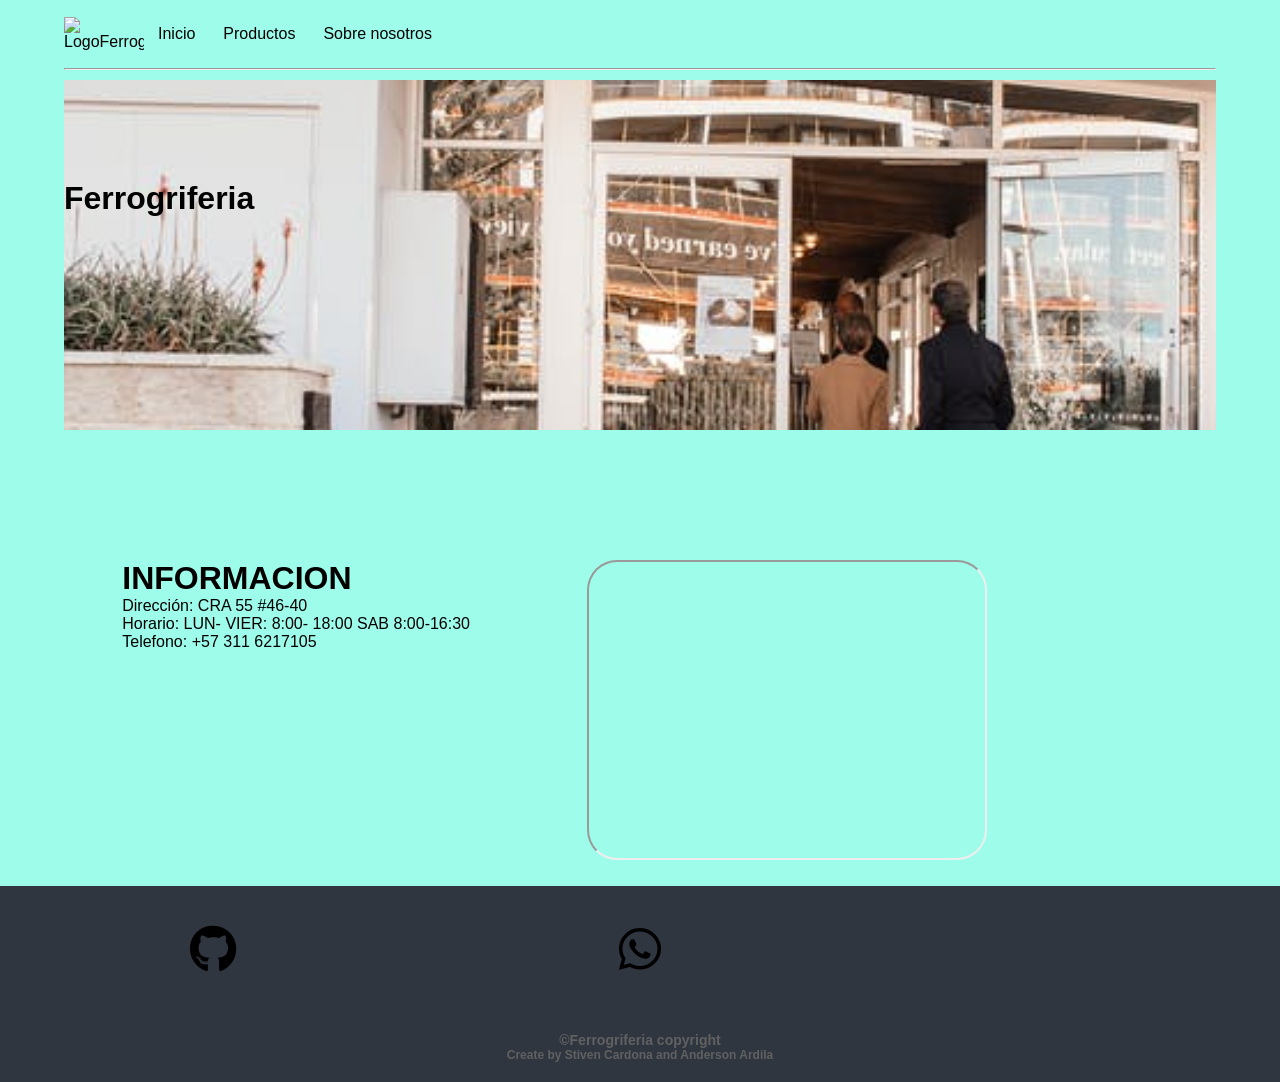
==== commit 9a6f4e58: "Add files via upload" ====
--- a/Ferrogriferia/index.html
+++ b/Ferrogriferia/index.html
@@ -8,6 +8,7 @@
     <link rel="stylesheet" href="styles.css">
     <!-- Font Awesome -->
     <link rel="stylesheet" href="https://cdnjs.cloudflare.com/ajax/libs/font-awesome/5.13.0/css/all.min.css">
+    <link rel="shortcut icon" href="./imagenes/icono.jpeg">
     <title>Ferrogriferia</title>
 </head>
 
@@ -17,7 +18,7 @@
     </div>
     <div class="container">
         <nav class="nav-main ">
-            <img src="./imagenes/icono.jpg" alt="LogoFerrogriferia" class="nav-brand" />
+            <img src="./imagenes/icono.jpeg" alt="LogoFerrogriferia" class="nav-brand" />
             <ul class="nav-menu">
                 <li>
                     <a href="/">Inicio</a>
@@ -40,13 +41,13 @@
 
             <div class="boxInfo">
                 <h1>INFORMACION</h1>
-                <p>Dirección: <label> ****** </label> </p>
-                <p>Horario: <label> ****** </label> </p>
-                <p>Telefono: <label> ****** </label> </p>
+                <p>Dirección: <label> CRA 55  #46-40 </label> </p>
+                <p>Horario: <label>LUN- VIER: 8:00- 18:00 SAB 8:00-16:30</label> </p>
+                <p>Telefono: <label> +57 311 6217105 </label> </p>
             </div>
             <div class="boxDireccion">
                 <iframe
-                    src="https://www.google.com/maps/embed?pb=!1m16!1m12!1m3!1d9432.506826316032!2d-75.58396349999408!3d6.279425962424111!2m3!1f0!2f0!3f0!3m2!1i1024!2i768!4f13.1!2m1!1scomo%20poner%20el%20mapa%20de%20google%20maps%20en%20html!5e0!3m2!1ses!2sco!4v1625758493909!5m2!1ses!2sco"
+                    src="https://www.google.com/maps/embed?pb=!4v1626040405514!6m8!1m7!1scW7E8va4pWQ5sGfUO0wDGw!2m2!1d6.248964327967151!2d-75.57335794560122!3f112.71549227498201!4f-13.675778593620166!5f0.7820865974627469"
                     width="400" height="300" style=" border-radius: 30px;" allowfullscreen="" loading="lazy"></iframe>
             </div>
 
@@ -63,15 +64,8 @@
             </ul>
             <ul>
                 <li>
-                    <a href="" targel="blank">
-                        <h3><i class="fab fa-facebook-f"></i></h3>
-                    </a>
-                </li>
-            </ul>
-            <ul>
-                <li>
-                    <a href="" targel="blank">
-                        <h3><i class="fab fa-twitter"></i></h3>
+                    <a href="https://api.whatsapp.com/send?phone=+57 311 6217105" targel="blank">
+                        <h3><i class="fab fa-whatsapp"></i></h3>
                     </a>
                 </li>
             </ul>
--- a/Ferrogriferia/styles.css
+++ b/Ferrogriferia/styles.css
@@ -6,7 +6,7 @@
 body {
   color: #000;
   background-color: #9efceb;
-  background-image: url("data:image/svg+xml,%3Csvg xmlns='http://www.w3.org/2000/svg' width='360' height='360' viewBox='0 0 360 360'%3E%3Cpath fill='%23000000' fill-opacity='0.15' d='M0 85.02l4.62-4.27a49.09 49.09 0 0 0 7.33 3.74l-1.2 10.24 2.66.87 5.05-9c2.62.65 5.34 1.08 8.12 1.28L28.6 98h2.8l2.02-10.12c2.74-.2 5.46-.62 8.12-1.28l5.05 8.99 2.66-.86-1.2-10.24c2.55-1.03 5-2.29 7.33-3.74l7.58 7 2.26-1.65-4.3-9.38a48.3 48.3 0 0 0 5.8-5.8l9.38 4.3 1.65-2.26-7-7.58a49.09 49.09 0 0 0 3.74-7.33l10.24 1.2.87-2.66-9-5.05a48.07 48.07 0 0 0 1.28-8.12L88 41.4v-2.8l-10.12-2.02c-.2-2.74-.62-5.46-1.28-8.12l8.99-5.05-.86-2.66-10.24 1.2c-1.03-2.55-2.29-5-3.74-7.33l7-7.58-1.65-2.26-9.38 4.3a48.3 48.3 0 0 0-5.8-5.8L62.42 0h2.16l-1.25 2.72a50.31 50.31 0 0 1 3.95 3.95l9.5-4.36 3.52 4.85-7.08 7.68c.94 1.6 1.79 3.27 2.54 4.98l10.38-1.21 1.85 5.7-9.11 5.12c.39 1.8.68 3.65.87 5.52L90 37v6l-10.25 2.05a49.9 49.9 0 0 1-.87 5.52l9.11 5.12-1.85 5.7-10.38-1.21c-.75 1.7-1.6 3.37-2.54 4.98l7.08 7.68-3.52 4.85-9.5-4.36a50.31 50.31 0 0 1-3.95 3.95l4.36 9.5-4.85 3.52-7.68-7.08c-1.6.94-3.27 1.79-4.98 2.54l1.21 10.38-5.7 1.85-5.12-9.11c-1.8.39-3.65.68-5.52.87L33 100h-6l-2.05-10.25a49.9 49.9 0 0 1-5.52-.87l-5.12 9.11-5.7-1.85 1.21-10.38c-1.7-.75-3.37-1.6-4.98-2.54L0 87.68v-2.66zM0 52.7V27.3l8.38 4.84a22.96 22.96 0 0 0 0 15.72L0 52.7zm0-39.16A39.91 39.91 0 0 1 26 .2v17.15a22.98 22.98 0 0 0-13.62 7.86L0 18.06v-4.52zm0 52.92v-4.52l12.38-7.15A22.98 22.98 0 0 0 26 62.65V79.8A39.91 39.91 0 0 1 0 66.46zM34 79.8V62.65a22.98 22.98 0 0 0 13.62-7.86l14.85 8.58A39.97 39.97 0 0 1 34 79.8zm32.48-23.36l-14.86-8.58a22.96 22.96 0 0 0 0-15.72l14.86-8.58A39.86 39.86 0 0 1 70 40a39.9 39.9 0 0 1-3.52 16.44zm-4.01-39.8L47.62 25.2A22.98 22.98 0 0 0 34 17.35V.2a39.97 39.97 0 0 1 28.47 16.43v.01zM0 50.38l5.98-3.45a25.01 25.01 0 0 1 0-13.88L0 29.6v20.78zm.5-34.35l11.48 6.63c3.27-3.4 7.44-5.8 12.02-6.94V2.47A37.96 37.96 0 0 0 .5 16.04v-.01zm0 47.92A37.96 37.96 0 0 0 24 77.53V64.28a24.97 24.97 0 0 1-12.02-6.95L.5 63.96v-.01zM36 77.53a37.96 37.96 0 0 0 23.5-13.57l-11.48-6.63A24.97 24.97 0 0 1 36 64.28v13.25zm29.5-23.96a37.91 37.91 0 0 0 0-27.14l-11.48 6.63a25.01 25.01 0 0 1 0 13.88l11.49 6.63h-.01zm-6-37.53A37.96 37.96 0 0 0 36 2.47v13.25c4.66 1.15 8.8 3.6 12.02 6.95l11.48-6.63zM30 54a14 14 0 1 1 0-28 14 14 0 0 1 0 28zm0-2a12 12 0 1 0 0-24 12 12 0 0 0 0 24zm0-2a10 10 0 1 1 0-20 10 10 0 0 1 0 20zm0-2a8 8 0 1 0 0-16 8 8 0 0 0 0 16zm77.47 45.17l-1.62-5.97 5.67-2.06 2.61 5.64c1.09-.25 2.2-.44 3.33-.58l.52-6.2h6.04l.52 6.2c1.13.14 2.24.33 3.33.58l2.6-5.64 5.68 2.06-1.62 5.97c1.02.51 2 1.07 2.95 1.69l4.35-4.38 4.62 3.88-3.53 5c.8.84 1.53 1.71 2.23 2.62l5.52-2.6 3.02 5.23-4.98 3.46c.46 1.06.86 2.14 1.2 3.25l6.02-.54 1.05 5.94-5.84 1.54c.07 1.16.07 2.32 0 3.48l5.84 1.54-1.05 5.94-6.02-.54c-.34 1.1-.74 2.2-1.2 3.25l4.98 3.46-3.02 5.22-5.52-2.6c-.7.92-1.44 1.8-2.23 2.62l3.53 5-4.62 3.89-4.35-4.38a30.2 30.2 0 0 1-2.95 1.69l1.62 5.97-5.67 2.06-2.61-5.64c-1.09.25-2.2.44-3.33.58l-.52 6.2h-6.04l-.52-6.2a30.27 30.27 0 0 1-3.33-.58l-2.6 5.64-5.68-2.06 1.62-5.97c-1.01-.5-2-1.07-2.95-1.69l-4.35 4.38-4.62-3.88 3.53-5a32.5 32.5 0 0 1-2.23-2.62l-5.52 2.6-3.02-5.23 4.98-3.46a29.66 29.66 0 0 1-1.2-3.25l-6.02.54-1.05-5.94 5.84-1.54a30.28 30.28 0 0 1 0-3.48l-5.84-1.54 1.05-5.94 6.02.54c.34-1.1.74-2.2 1.2-3.25l-4.98-3.46 3.02-5.22 5.52 2.6c.7-.92 1.44-1.8 2.23-2.62l-3.53-5 4.62-3.89 4.35 4.38a30.2 30.2 0 0 1 2.95-1.69zm15.2-1.12l-.5-6.05h-2.34l-.5 6.05c-2.18.13-4.3.5-6.32 1.1l-2.54-5.5-2.2.8 1.6 5.85a27.97 27.97 0 0 0-5.56 3.21l-4.27-4.3-1.79 1.5 3.5 4.95a28.14 28.14 0 0 0-4.12 4.92l-5.5-2.59-1.16 2.02 4.98 3.46a27.8 27.8 0 0 0-2.2 6.03l-6.03-.55-.4 2.3 5.86 1.54a28.3 28.3 0 0 0 0 6.42l-5.87 1.55.4 2.3 6.05-.56a27.8 27.8 0 0 0 2.2 6.03l-5 3.47 1.17 2.02 5.49-2.59a28.14 28.14 0 0 0 4.12 4.92l-3.5 4.96 1.79 1.5 4.27-4.31a27.97 27.97 0 0 0 5.56 3.21l-1.6 5.85 2.2.8 2.54-5.5c2.02.6 4.14.97 6.32 1.1l.5 6.05h2.34l.5-6.05c2.18-.13 4.3-.5 6.32-1.1l2.54 5.5 2.2-.8-1.6-5.85a27.97 27.97 0 0 0 5.56-3.21l4.27 4.3 1.79-1.5-3.5-4.95a28.14 28.14 0 0 0 4.12-4.92l5.5 2.59 1.16-2.02-4.98-3.46a27.8 27.8 0 0 0 2.2-6.03l6.03.55.4-2.3-5.86-1.54a28.3 28.3 0 0 0 0-6.42l5.87-1.55-.4-2.3-6.05.56a27.8 27.8 0 0 0-2.2-6.03l4.99-3.46-1.17-2.02-5.49 2.59a28.14 28.14 0 0 0-4.12-4.92l3.5-4.96-1.79-1.5-4.27 4.31a27.97 27.97 0 0 0-5.56-3.21l1.6-5.85-2.2-.8-2.54 5.5c-2.02-.6-4.14-.97-6.32-1.1l.01-.01zM121 128a8 8 0 1 1 0-16 8 8 0 0 1 0 16zm0-2a6 6 0 1 0 0-12 6 6 0 0 0 0 12zm0-18a5 5 0 1 1 0-10 5 5 0 0 1 0 10zm8.49 3.51a5 5 0 1 1 6.95-7.2 5 5 0 0 1-6.95 7.2zM133 120a5 5 0 1 1 10 0 5 5 0 0 1-10 0zm-3.51 8.49a5 5 0 1 1 7.2 6.95 5 5 0 0 1-7.2-6.95zM121 132a5 5 0 1 1 0 10 5 5 0 0 1 0-10zm-8.49-3.51a5 5 0 1 1-6.95 7.2 5 5 0 0 1 6.95-7.2zM109 120a5 5 0 1 1-10 0 5 5 0 0 1 10 0zm3.51-8.49a5 5 0 1 1-7.2-6.95 5 5 0 0 1 7.2 6.95zM121 106a3 3 0 1 0 0-6 3 3 0 0 0 0 6zm9.9 4.1a3 3 0 1 0 4.39-4.09 3 3 0 0 0-4.39 4.09zm4.1 9.9a3 3 0 1 0 6 0 3 3 0 0 0-6 0zm-4.1 9.9a3 3 0 1 0 4.09 4.39 3 3 0 0 0-4.09-4.39zM121 134a3 3 0 1 0 0 6 3 3 0 0 0 0-6zm-9.9-4.1a3 3 0 1 0-4.39 4.09 3 3 0 0 0 4.39-4.09zM107 120a3 3 0 1 0-6 0 3 3 0 0 0 6 0zm4.1-9.9a3 3 0 1 0-4.09-4.39 3 3 0 0 0 4.09 4.39zm129.42-6.95v.01c.87.07 1.74.17 2.6.3l1.5-3.91 1.94-3.64 3.89.97v4.13l-.5 4.13c.83.28 1.64.59 2.44.93l2.42-3.43 2.76-3.07 3.54 1.88-1 4-1.49 3.89c.73.47 1.45.97 2.15 1.49l3.19-2.76 3.42-2.3 2.97 2.67-1.93 3.65-2.38 3.4c.6.64 1.2 1.3 1.76 1.99l3.68-1.94 3.85-1.48 2.29 3.28-2.7 3.11-3.12 2.82c.43.76.84 1.53 1.22 2.32l4.04-1 4.1-.5 1.43 3.73-3.37 2.37-3.7 1.98c.23.84.44 1.68.62 2.54l4.17.01 4.1.5.48 3.97-3.85 1.48-4.06 1.02c.03.87.03 1.75 0 2.62l4.06 1.02 3.85 1.48-.48 3.97-4.1.51h-4.17c-.18.86-.39 1.71-.63 2.54l3.7 1.98 3.38 2.37-1.43 3.73-4.1-.5-4.04-1c-.38.79-.79 1.56-1.22 2.32l3.13 2.82 2.7 3.11-2.3 3.28-3.85-1.48-3.68-1.95a37 37 0 0 1-1.76 2l2.38 3.41 1.93 3.64-2.97 2.67-3.42-2.3-3.19-2.76a40.1 40.1 0 0 1-2.15 1.48l1.48 3.9 1 4-3.53 1.88-2.76-3.07-2.42-3.43c-.8.33-1.61.65-2.45.93l.5 4.13v4.13l-3.88.97-1.94-3.65-1.5-3.9c-.86.13-1.73.23-2.6.31L240 187l-1 4h-4l-1-4-.52-4.16a37.6 37.6 0 0 1-2.6-.3l-1.5 3.91-1.94 3.64-3.89-.97v-4.13l.5-4.13c-.83-.28-1.64-.59-2.44-.93l-2.42 3.43-2.76 3.07-3.54-1.88 1-4 1.49-3.89c-.74-.47-1.45-.97-2.15-1.49l-3.19 2.76-3.42 2.3-2.97-2.67 1.93-3.65 2.38-3.4c-.61-.65-1.2-1.31-1.76-1.99l-3.68 1.94-3.85 1.48-2.29-3.28 2.7-3.11 3.12-2.82c-.43-.76-.84-1.53-1.22-2.32l-4.04 1-4.1.5-1.43-3.73 3.37-2.37 3.7-1.98c-.23-.84-.44-1.68-.62-2.54l-4.17-.01-4.1-.5-.48-3.97 3.85-1.48 4.06-1.02c-.03-.87-.03-1.75 0-2.62l-4.06-1.02-3.85-1.48.48-3.97 4.1-.51h4.17c.18-.86.39-1.71.63-2.54l-3.7-1.98-3.38-2.37 1.43-3.73 4.1.5 4.04 1c.38-.79.79-1.56 1.22-2.32l-3.13-2.82-2.7-3.11 2.3-3.28 3.85 1.48 3.68 1.95a37 37 0 0 1 1.76-2l-2.38-3.41-1.93-3.64 2.97-2.67 3.42 2.3 3.19 2.76c.7-.52 1.41-1.02 2.15-1.48l-1.48-3.9-1-4 3.53-1.88 2.76 3.07 2.42 3.43c.8-.33 1.61-.65 2.45-.93l-.5-4.13v-4.13l3.88-.97 1.94 3.65 1.5 3.9c.86-.13 1.73-.23 2.6-.31L234 99l1-4h4l1 4 .52 4.15zm-14.3 3.4c-1.83.54-3.6 1.21-5.3 2l-3.5-4.97-1.38-1.53-.88.47.5 2 2.16 5.67a38.09 38.09 0 0 0-4.66 3.22l-4.61-4-1.71-1.15-.75.67.97 1.82 3.47 4.98a38.22 38.22 0 0 0-3.79 4.28l-5.37-2.84-1.92-.74-.57.82 1.35 1.56 4.52 4.09a37.9 37.9 0 0 0-2.64 5l-5.89-1.45-2.04-.25-.36.94 1.69 1.18 5.36 2.87a37.74 37.74 0 0 0-1.35 5.5l-6.08.01-2.04.25-.12 1 1.92.73 5.9 1.5a38.54 38.54 0 0 0 0 5.65l-5.9 1.49-1.92.74.12.99 2.04.25 6.08.01c.31 1.86.77 3.7 1.35 5.5l-5.36 2.87-1.7 1.18.37.94 2.04-.25 5.9-1.46a37.9 37.9 0 0 0 2.63 5.01l-4.52 4.1-1.35 1.55.57.82 1.92-.74 5.37-2.84a38.22 38.22 0 0 0 3.8 4.28l-3.48 4.98-.97 1.82.75.67 1.7-1.15 4.62-4a38.09 38.09 0 0 0 4.66 3.22l-2.17 5.67-.5 2 .89.47 1.38-1.53 3.5-4.98c1.7.8 3.47 1.47 5.3 2l-.73 6.04v2.06l.97.24.97-1.82 2.2-5.68c1.83.36 3.7.6 5.62.68L236 187l.5 2h1l.5-2 .75-6.04a38.2 38.2 0 0 0 5.62-.68l2.2 5.68.97 1.82.97-.24v-2.06l-.73-6.03c1.83-.54 3.6-1.21 5.3-2l3.5 4.97 1.38 1.53.88-.47-.5-2-2.16-5.67a38.09 38.09 0 0 0 4.66-3.22l4.61 4 1.71 1.15.75-.67-.97-1.82-3.47-4.98a38.22 38.22 0 0 0 3.79-4.28l5.37 2.84 1.92.74.57-.82-1.35-1.56-4.52-4.09c1-1.6 1.88-3.27 2.64-5l5.89 1.45 2.04.25.36-.94-1.69-1.18-5.36-2.87a37.4 37.4 0 0 0 1.35-5.5l6.08-.01 2.04-.25.12-1-1.92-.73-5.9-1.5c.14-1.88.14-3.77 0-5.65l5.9-1.49 1.92-.74-.12-.99-2.04-.25-6.08-.01a37.4 37.4 0 0 0-1.35-5.5l5.36-2.87 1.7-1.18-.37-.94-2.04.25-5.9 1.46a37.9 37.9 0 0 0-2.63-5.01l4.52-4.1 1.35-1.55-.57-.82-1.92.74-5.37 2.84a38.22 38.22 0 0 0-3.8-4.28l3.48-4.98.97-1.82-.75-.67-1.7 1.15-4.62 4a38.09 38.09 0 0 0-4.66-3.22l2.17-5.67.5-2-.89-.47-1.38 1.53-3.5 4.98c-1.7-.8-3.47-1.47-5.3-2l.73-6.04v-2.06l-.97-.24-.97 1.82-2.2 5.68c-1.83-.36-3.7-.6-5.62-.68L238 99l-.5-2h-1l-.5 2-.75 6.04c-1.92.09-3.8.32-5.62.68l-2.2-5.68-.97-1.82-.97.24v2.06l.73 6.03zm-5.85 5.65A34.82 34.82 0 0 1 236 108v6a28.8 28.8 0 0 0-12.63 3.39l-3-5.2v.01zm2.8.83l1 1.74a30.8 30.8 0 0 1 9.83-2.63v-2.01a32.8 32.8 0 0 0-10.83 2.9zm-4.53.17l3 5.2a29.12 29.12 0 0 0-9.24 9.24l-5.2-3a35.18 35.18 0 0 1 11.44-11.44zm-.67 2.84a33.19 33.19 0 0 0-7.93 7.93l1.74 1a31.18 31.18 0 0 1 7.2-7.2l-1.01-1.73zm-11.77 10.33h-.01l5.2 3A28.8 28.8 0 0 0 208 142h-6a34.82 34.82 0 0 1 4.2-15.63zm.83 2.8a32.8 32.8 0 0 0-2.9 10.83h2.01a30.8 30.8 0 0 1 2.63-9.83l-1.74-1zM202.01 144h6.01c.15 4.41 1.3 8.73 3.38 12.63l-5.2 3a34.82 34.82 0 0 1-4.19-15.63zm2.12 2a32.8 32.8 0 0 0 2.9 10.84l1.74-1a30.8 30.8 0 0 1-2.63-9.84h-2.01zm3.07 15.36l5.2-3c2.34 3.74 5.5 6.9 9.24 9.24l-3 5.2a35.18 35.18 0 0 1-11.44-11.44zm2.84.67a33.19 33.19 0 0 0 7.93 7.93l1-1.74a31.18 31.18 0 0 1-7.2-7.2l-1.73 1.01zm10.33 11.77v.01l3-5.2A28.85 28.85 0 0 0 236 172v6a34.82 34.82 0 0 1-15.63-4.2zm2.8-.83a32.8 32.8 0 0 0 10.83 2.9v-2.01a30.8 30.8 0 0 1-9.83-2.63l-1 1.74zm14.83 5.02v-6.01c4.41-.15 8.73-1.3 12.63-3.38l3 5.2a34.82 34.82 0 0 1-15.63 4.19zm2-2.12a32.8 32.8 0 0 0 10.84-2.9l-1-1.74a30.8 30.8 0 0 1-9.84 2.63v2.01zm15.36-3.07l-3-5.2c3.74-2.34 6.9-5.5 9.24-9.24l5.2 3a35.18 35.18 0 0 1-11.44 11.44zm.67-2.84a33.19 33.19 0 0 0 7.93-7.93l-1.74-1a31.18 31.18 0 0 1-7.2 7.2l1.01 1.73zm11.77-10.33h.01l-5.2-3A28.85 28.85 0 0 0 266 144h6a34.82 34.82 0 0 1-4.2 15.63zm-.83-2.8a32.8 32.8 0 0 0 2.9-10.83h-2.01a30.8 30.8 0 0 1-2.63 9.83l1.74 1zm5.02-14.83h-6.01a28.85 28.85 0 0 0-3.38-12.63l5.2-3a34.82 34.82 0 0 1 4.19 15.63zm-2.12-2a32.8 32.8 0 0 0-2.9-10.84l-1.74 1a30.8 30.8 0 0 1 2.63 9.84h2.01zm-3.07-15.36l-5.2 3a29.12 29.12 0 0 0-9.24-9.24l3-5.2a35.18 35.18 0 0 1 11.44 11.44zm-2.84-.67a33.19 33.19 0 0 0-7.93-7.93l-1 1.74a31.18 31.18 0 0 1 7.2 7.2l1.73-1.01zM238 108a34.82 34.82 0 0 1 15.63 4.19l-3 5.2a28.85 28.85 0 0 0-12.63-3.38V108zm12.84 5.02a32.8 32.8 0 0 0-10.84-2.9v2.01a30.8 30.8 0 0 1 9.83 2.63l1-1.74h.01zM237 156a13 13 0 1 1 0-26 13 13 0 0 1 0 26zm0-2a11 11 0 1 0 0-22 11 11 0 0 0 0 22zM137.54 0h56.92l-.74 1.03c.57.7 1.12 1.4 1.64 2.14l7.75-2.9 2 3.46-6.38 5.25c.37.82.72 1.65 1.03 2.5l8.22-.8 1.04 3.86-7.52 3.43c.15.88.26 1.77.35 2.67L210 22v4l-8.15 1.36c-.09.9-.2 1.8-.35 2.67l7.52 3.43-1.04 3.86-8.22-.8c-.31.85-.66 1.68-1.03 2.5l6.38 5.25-2 3.46-7.75-2.9c-.52.74-1.07 1.45-1.64 2.14l4.8 6.73-2.82 2.83-6.73-4.8c-.7.56-1.4 1.11-2.14 1.63l2.9 7.75-3.46 2-5.25-6.38c-.82.37-1.65.72-2.5 1.03l.8 8.22-3.86 1.04-3.43-7.52c-.88.15-1.77.26-2.67.35L168 68h-4l-1.36-8.15c-.9-.09-1.8-.2-2.67-.35l-3.43 7.52-3.86-1.04.8-8.22c-.85-.31-1.68-.66-2.5-1.03l-5.25 6.38-3.46-2 2.9-7.75a36.15 36.15 0 0 1-2.14-1.64l-6.73 4.8-2.83-2.82 4.8-6.73c-.56-.7-1.11-1.4-1.63-2.14l-7.75 2.9-2-3.46 6.38-5.25c-.37-.82-.72-1.65-1.03-2.5l-8.22.8-1.04-3.86 7.52-3.43c-.15-.88-.26-1.77-.35-2.67L122 26v-4l8.15-1.36c.09-.9.2-1.8.35-2.67l-7.52-3.43 1.04-3.86 8.22.8c.31-.85.66-1.68 1.03-2.5l-6.38-5.25 2-3.46 7.75 2.9c.52-.74 1.07-1.45 1.64-2.14L137.54 0zm2.43 0l.83 1.17a34.14 34.14 0 0 0-3.38 4.4l-7.63-2.86-.33.58 6.29 5.18a33.79 33.79 0 0 0-2.13 5.12l-8.1-.78-.18.64 7.42 3.37a34.02 34.02 0 0 0-.72 5.5L124 23.68v.66l8.04 1.34c.1 1.88.33 3.72.72 5.5l-7.42 3.38.18.64 8.1-.78a33.88 33.88 0 0 0 2.13 5.12l-6.29 5.18.33.58 7.63-2.86c1 1.56 2.14 3.03 3.38 4.4l-4.73 6.63.47.47 6.63-4.73a34.14 34.14 0 0 0 4.4 3.38l-2.86 7.63.58.33 5.18-6.29c1.63.84 3.35 1.56 5.12 2.13l-.78 8.1.64.18 3.37-7.42c1.79.39 3.63.63 5.5.72l1.35 8.04h.66l1.34-8.04c1.88-.1 3.72-.33 5.5-.72l3.38 7.42.64-.18-.78-8.1a33.88 33.88 0 0 0 5.12-2.13l5.18 6.29.58-.33-2.86-7.63c1.56-1 3.03-2.14 4.4-3.38l6.63 4.73.47-.47-4.73-6.63a34.14 34.14 0 0 0 3.38-4.4l7.63 2.86.33-.58-6.29-5.18a33.79 33.79 0 0 0 2.13-5.12l8.1.78.18-.64-7.42-3.37c.39-1.79.63-3.63.72-5.5l8.04-1.35v-.66l-8.04-1.34c-.1-1.88-.33-3.72-.72-5.5l7.42-3.38-.18-.64-8.1.78a33.79 33.79 0 0 0-2.13-5.12l6.29-5.18-.33-.58-7.63 2.86c-1-1.56-2.14-3.03-3.38-4.4l.83-1.17h-52.06V0zm-2.82 27h14.15A15.02 15.02 0 0 0 163 38.7v14.15A29.01 29.01 0 0 1 137.15 27zm12.57-27H163v9.3A15.02 15.02 0 0 0 151.3 21h-14.15a28.99 28.99 0 0 1 12.57-21zM169 52.85V38.7A15.02 15.02 0 0 0 180.7 27h14.15A29.01 29.01 0 0 1 169 52.85zM182.28 0a28.99 28.99 0 0 1 12.57 21H180.7A15.02 15.02 0 0 0 169 9.3V0h13.28zm-42.82 29A27.03 27.03 0 0 0 161 50.54V40.25A17.04 17.04 0 0 1 149.75 29h-10.29zm14.16-29a27.04 27.04 0 0 0-14.16 19h10.29A17.04 17.04 0 0 1 161 7.75V0h-7.38zM171 50.54A27.03 27.03 0 0 0 192.54 29h-10.29A17.04 17.04 0 0 1 171 40.25v10.29zM178.38 0H171v7.75A17.04 17.04 0 0 1 182.25 19h10.29a27.04 27.04 0 0 0-14.16-19zM166 34a10 10 0 1 1 0-20 10 10 0 0 1 0 20zm0-2a8 8 0 1 0 0-16 8 8 0 0 0 0 16zm-39.51 176.15l-10.67-7.95 6-10.4 12.23 5.27a23.97 23.97 0 0 1 8.4-4.86L144 177h12l1.55 13.21a23.97 23.97 0 0 1 8.4 4.86l12.23-5.27 6 10.4-10.67 7.95a24 24 0 0 1 0 9.7l10.67 7.95-6 10.4-12.23-5.27a23.97 23.97 0 0 1-8.4 4.86L156 249h-12l-1.55-13.21a23.97 23.97 0 0 1-8.4-4.86l-12.23 5.27-6-10.4 10.67-7.95a24.1 24.1 0 0 1 0-9.7zm29.25-16.4l-1.5-12.75h-8.48l-1.5 12.76c-3.75 1-7.1 2.99-9.79 5.65l-11.8-5.08-4.23 7.34 10.3 7.68c-.98 3.7-.98 7.6 0 11.3l-10.3 7.68 4.23 7.34 11.8-5.08a22.1 22.1 0 0 0 9.8 5.65l1.5 12.76h8.47l1.5-12.76c3.75-1 7.1-2.99 9.79-5.65l11.8 5.08 4.23-7.34-10.3-7.68c.98-3.7.98-7.6 0-11.3l10.3-7.68-4.23-7.34-11.8 5.08a21.98 21.98 0 0 0-9.8-5.65l.01-.01zM150 225a12 12 0 1 1 0-24 12 12 0 0 1 0 24zm0-2a10 10 0 1 0 0-20 10 10 0 0 0 0 20zm3.53 67.72l4.26.07.51 1.93-3.65 2.19c.11.63.2 1.27.25 1.92L159 298v2l-4.1 1.17c-.05.65-.14 1.29-.25 1.92l3.65 2.2-.51 1.92-4.26.07c-.22.61-.47 1.21-.74 1.8l2.96 3.05-1 1.74-4.13-1.04a24.1 24.1 0 0 1-1.18 1.54l2.07 3.72-1.42 1.42-3.72-2.07c-.5.41-1.01.8-1.54 1.18l1.04 4.13-1.74 1-3.05-2.96c-.59.27-1.19.52-1.8.74l-.07 4.26-1.93.51-2.19-3.65c-.63.11-1.27.2-1.92.25L132 327h-2l-1.17-4.1c-.65-.05-1.29-.14-1.92-.25l-2.2 3.65-1.92-.51-.07-4.26c-.61-.22-1.21-.47-1.8-.74l-3.05 2.96-1.74-1 1.04-4.13a24.1 24.1 0 0 1-1.54-1.18l-3.72 2.07-1.42-1.42 2.07-3.72c-.41-.5-.8-1.01-1.18-1.54l-4.13 1.04-1-1.74 2.96-3.05c-.27-.59-.52-1.19-.74-1.8l-4.26-.07-.51-1.93 3.65-2.19c-.11-.63-.2-1.27-.25-1.92L103 300v-2l4.1-1.17c.05-.65.14-1.29.25-1.92l-3.65-2.2.51-1.92 4.26-.07c.22-.61.47-1.21.74-1.8l-2.96-3.05 1-1.74 4.13 1.04c.38-.53.77-1.04 1.18-1.54l-2.07-3.72 1.42-1.42 3.72 2.07c.5-.41 1.01-.8 1.54-1.18l-1.04-4.13 1.74-1 3.05 2.96c.59-.27 1.19-.52 1.8-.74l.07-4.26 1.93-.51 2.19 3.65c.63-.11 1.27-.2 1.92-.25L130 271h2l1.17 4.1c.65.05 1.29.14 1.92.25l2.2-3.65 1.92.51.07 4.26c.61.22 1.21.47 1.8.74l3.05-2.96 1.74 1-1.04 4.13c.53.38 1.04.77 1.54 1.18l3.72-2.07 1.42 1.42-2.07 3.72c.41.5.8 1.01 1.18 1.54l4.13-1.04 1 1.74-2.96 3.05c.27.59.52 1.19.74 1.8zM109 299a22 22 0 1 0 44 0 22 22 0 0 0-44 0zm27.11-10.86l-3 5.22a6 6 0 0 0-4.21 0l-3.01-5.22a11.95 11.95 0 0 1 10.22 0zm1.74 1a12 12 0 0 1 5.1 8.86h-6.01a6.01 6.01 0 0 0-2.1-3.64l3-5.22h.01zm-13.7 0l3.02 5.22a6.01 6.01 0 0 0-2.1 3.64h-6.03a12 12 0 0 1 5.11-8.86zm-5.1 10.86h6.01a6.01 6.01 0 0 0 2.1 3.64l-3 5.22a12 12 0 0 1-5.12-8.86h.01zm6.84 9.86l3-5.22a6 6 0 0 0 4.21 0l3.01 5.22a11.95 11.95 0 0 1-10.22 0zm11.96-1l-3.02-5.22a6.01 6.01 0 0 0 2.1-3.64h6.03a12 12 0 0 1-5.11 8.86zm-4.68-19.62a10.04 10.04 0 0 0-4.34 0l1.05 1.82c.74-.1 1.5-.1 2.24 0l1.05-1.82zm5.2 3l-1.05 1.82c.46.59.84 1.24 1.12 1.94h2.1a9.99 9.99 0 0 0-2.17-3.76zm-14.74 0a9.99 9.99 0 0 0-2.17 3.76h2.1c.28-.7.66-1.35 1.12-1.94l-1.05-1.82zm-2.17 9.76a9.99 9.99 0 0 0 2.17 3.76l1.05-1.82a8.01 8.01 0 0 1-1.12-1.94h-2.1zm7.37 6.76c1.43.32 2.91.32 4.34 0l-1.05-1.82c-.74.1-1.5.1-2.24 0l-1.05 1.82zm9.54-3a9.99 9.99 0 0 0 2.17-3.76h-2.1c-.28.7-.66 1.35-1.12 1.94l1.05 1.82zM127 299a4 4 0 1 1 8 0 4 4 0 0 1-8 0zm2 0a2 2 0 1 0 4 0 2 2 0 0 0-4 0zm15 0a4 4 0 1 1 8 0 4 4 0 0 1-8 0zm-6.5 11.26a4 4 0 1 1 4 6.93 4 4 0 0 1-4-6.93zm-13 0a4 4 0 1 1-4 6.93 4 4 0 0 1 4-6.93zM118 299a4 4 0 1 1-8 0 4 4 0 0 1 8 0zm6.5-11.26a4 4 0 1 1-4-6.93 4 4 0 0 1 4 6.93zm13 0a4 4 0 1 1 4-6.93 4 4 0 0 1-4 6.93zM146 299a2 2 0 1 0 4 0 2 2 0 0 0-4 0zm-7.5 12.99a2 2 0 1 0 1.66 3.64 2 2 0 0 0-1.66-3.64zm-15 0a2 2 0 1 0-2.15 3.38 2 2 0 0 0 2.15-3.38zM116 299a2 2 0 1 0-4 0 2 2 0 0 0 4 0zm7.5-12.99a2 2 0 1 0-1.66-3.64 2 2 0 0 0 1.66 3.64zm15 0a2 2 0 1 0 2.15-3.38 2 2 0 0 0-2.15 3.38zm103.8-61.7l-.8-8.22 5.8-1.55 3.42 7.52c2.26-.43 4.57-.74 6.92-.9L259 213h6l1.36 8.16c2.35.16 4.66.47 6.92.9l3.42-7.52 5.8 1.55-.8 8.22c2.21.77 4.37 1.66 6.45 2.68l5.25-6.38 5.2 3-2.9 7.74a60.25 60.25 0 0 1 5.53 4.25l6.73-4.8 4.24 4.24-4.8 6.73a60.25 60.25 0 0 1 4.25 5.53l7.74-2.9 3 5.2-6.38 5.25a59.62 59.62 0 0 1 2.68 6.45l8.22-.8 1.55 5.8-7.52 3.42c.43 2.26.74 4.57.9 6.92L330 278v6l-8.16 1.36a60.03 60.03 0 0 1-.9 6.92l7.52 3.42-1.55 5.8-8.22-.8a59.62 59.62 0 0 1-2.68 6.45l6.38 5.25-3 5.2-7.74-2.9a60.25 60.25 0 0 1-4.25 5.53l4.8 6.73-4.24 4.24-6.73-4.8a60.25 60.25 0 0 1-5.53 4.25l2.9 7.74-5.2 3-5.25-6.38a59.62 59.62 0 0 1-6.45 2.68l.8 8.22-5.8 1.55-3.42-7.52c-2.26.43-4.57.74-6.92.9L265 349h-6l-1.36-8.16a60.03 60.03 0 0 1-6.92-.9l-3.42 7.52-5.8-1.55.8-8.22a59.62 59.62 0 0 1-6.45-2.68l-5.25 6.38-5.2-3 2.9-7.74a60.25 60.25 0 0 1-5.53-4.25l-6.73 4.8-4.24-4.24 4.8-6.73a60.25 60.25 0 0 1-4.25-5.53l-7.74 2.9-3-5.2 6.38-5.25a59.62 59.62 0 0 1-2.68-6.45l-8.22.8-1.55-5.8 7.52-3.42c-.43-2.29-.73-4.6-.9-6.92L194 284v-6l8.16-1.36c.16-2.35.47-4.66.9-6.92l-7.52-3.42 1.55-5.8 8.22.8c.77-2.2 1.66-4.35 2.68-6.45l-6.38-5.25 3-5.2 7.74 2.9a60.25 60.25 0 0 1 4.25-5.53l-4.8-6.73 4.24-4.24 6.73 4.8a60.25 60.25 0 0 1 5.53-4.25l-2.9-7.74 5.2-3 5.25 6.38a59.62 59.62 0 0 1 6.45-2.68zm2.12 1.4c-3.15 1-6.19 2.27-9.08 3.77l-5.19-6.3-2.3 1.33 2.86 7.65a58.24 58.24 0 0 0-7.79 5.98l-6.65-4.75-1.88 1.88 4.75 6.65a58.24 58.24 0 0 0-5.98 7.79l-7.65-2.86-1.33 2.3 6.3 5.2a57.64 57.64 0 0 0-3.77 9.07l-8.12-.79-.69 2.58 7.43 3.38a58 58 0 0 0-1.27 9.73l-8.06 1.35v2.66l8.06 1.35c.15 3.32.58 6.58 1.27 9.73l-7.43 3.38.7 2.58 8.11-.79c1 3.15 2.27 6.19 3.77 9.08l-6.3 5.19 1.33 2.3 7.65-2.86a58.24 58.24 0 0 0 5.98 7.79l-4.75 6.65 1.88 1.88 6.65-4.75a60.3 60.3 0 0 0 7.79 5.98l-2.86 7.65 2.3 1.33 5.2-6.3a56.99 56.99 0 0 0 9.07 3.77l-.79 8.12 2.58.69 3.38-7.43c3.15.69 6.4 1.12 9.73 1.27l1.35 8.06h2.66l1.35-8.06c3.32-.15 6.58-.58 9.73-1.27l3.38 7.43 2.58-.7-.79-8.11c3.15-1 6.19-2.27 9.08-3.77l5.19 6.3 2.3-1.33-2.86-7.65a58.24 58.24 0 0 0 7.79-5.98l6.65 4.75 1.88-1.88-4.75-6.65a60.3 60.3 0 0 0 5.98-7.79l7.65 2.86 1.33-2.3-6.3-5.2a56.99 56.99 0 0 0 3.77-9.07l8.12.79.69-2.58-7.43-3.38a58 58 0 0 0 1.27-9.73l8.06-1.35v-2.66l-8.06-1.35a58.04 58.04 0 0 0-1.27-9.73l7.43-3.38-.7-2.58-8.11.79c-1-3.15-2.27-6.19-3.77-9.08l6.3-5.19-1.33-2.3-7.65 2.86a58.24 58.24 0 0 0-5.98-7.79l4.75-6.65-1.88-1.88-6.65 4.75a58.24 58.24 0 0 0-7.79-5.98l2.86-7.65-2.3-1.33-5.2 6.3a57.64 57.64 0 0 0-9.07-3.77l.79-8.12-2.58-.69-3.38 7.43a58 58 0 0 0-9.73-1.27l-1.35-8.06h-2.66l-1.35 8.06c-3.32.15-6.58.58-9.73 1.27l-3.38-7.43-2.58.7.79 8.11zm4.58 50.1a13.96 13.96 0 0 0 0 10.39l-33.88 19.55A52.77 52.77 0 0 1 209 281c0-8.94 2.21-17.37 6.12-24.75L249 275.8v.01zm2-3.47l-33.87-19.56A52.97 52.97 0 0 1 260 228.04v39.1a13.99 13.99 0 0 0-9 5.2zm0 17.32a13.99 13.99 0 0 0 9 5.2v39.1a52.97 52.97 0 0 1-42.87-24.74L251 289.66zm13 5.2a13.99 13.99 0 0 0 9-5.2l33.87 19.56A52.97 52.97 0 0 1 264 333.96v-39.1zm11-8.66a13.96 13.96 0 0 0 0-10.4l33.88-19.55A52.77 52.77 0 0 1 315 281c0 8.94-2.21 17.37-6.12 24.75L275 286.2zm-2-13.86a13.99 13.99 0 0 0-9-5.2v-39.1a52.97 52.97 0 0 1 42.87 24.74L273 272.34zm-57.04-13.3A50.8 50.8 0 0 0 211 281a50.8 50.8 0 0 0 4.96 21.96l30.62-17.68c-.78-2.8-.78-5.76 0-8.56l-30.62-17.68zm4-6.93l30.62 17.68a16.08 16.08 0 0 1 7.42-4.29v-35.35a50.96 50.96 0 0 0-38.04 21.96zm0 57.78A50.96 50.96 0 0 0 258 331.85V296.5a15.98 15.98 0 0 1-7.42-4.29l-30.62 17.68zM266 331.85a50.96 50.96 0 0 0 38.04-21.96l-30.62-17.68a16.08 16.08 0 0 1-7.42 4.29v35.35zm42.04-28.89A50.8 50.8 0 0 0 313 281a50.8 50.8 0 0 0-4.96-21.96l-30.62 17.68c.78 2.8.78 5.76 0 8.56l30.62 17.68zm-4-50.85A50.96 50.96 0 0 0 266 230.15v35.35c2.86.74 5.41 2.25 7.42 4.29l30.62-17.68zM262 290a9 9 0 1 1 0-18 9 9 0 0 1 0 18zm0-2a7 7 0 1 0 0-14 7 7 0 0 0 0 14zM0 242.64l2.76.4 4.75 2.27a38.2 38.2 0 0 1 2.85-3.4l-3.06-4.28-1.69-5.11 3.07-2.58 4.74 2.55 3.69 3.76a37.96 37.96 0 0 1 3.84-2.22l-1.42-5.07.17-5.38 3.76-1.37 3.6 4.02 2.17 4.79c1.42-.34 2.88-.6 4.37-.77L34 225l2-5h4l2 5 .4 5.25c1.49.17 2.95.43 4.37.77l2.18-4.8 3.59-4 3.76 1.36.17 5.38-1.42 5.07c1.33.67 2.6 1.41 3.84 2.22l3.69-3.76 4.74-2.55 3.07 2.58-1.69 5.11-3.06 4.29a38.2 38.2 0 0 1 2.85 3.4l4.75-2.28 5.33-.77 2 3.46-3.33 4.23-4.34 2.98c.59 1.36 1.1 2.75 1.52 4.17l5.23-.52 5.27 1.1.7 3.94-4.58 2.84-5.1 1.31a38.6 38.6 0 0 1 0 4.44l5.1 1.3 4.58 2.85-.7 3.93-5.27 1.1-5.23-.5a36.3 36.3 0 0 1-1.52 4.16l4.34 2.98 3.33 4.23-2 3.46-5.33-.77-4.75-2.27a38.2 38.2 0 0 1-2.85 3.4l3.06 4.28 1.69 5.11-3.07 2.58-4.74-2.55-3.69-3.76a37.96 37.96 0 0 1-3.84 2.22l1.42 5.07-.17 5.38-3.76 1.37-3.6-4.02-2.17-4.79c-1.42.34-2.88.6-4.37.77L42 311l-2 5h-4l-2-5-.4-5.25a37.87 37.87 0 0 1-4.37-.77l-2.18 4.8-3.59 4-3.76-1.36-.17-5.38 1.42-5.07c-1.32-.66-2.6-1.4-3.84-2.22l-3.69 3.76-4.74 2.55-3.07-2.58 1.69-5.11 3.06-4.29a38.2 38.2 0 0 1-2.85-3.4l-4.75 2.28-2.76.4v-8.17l3.1-2.13a37.72 37.72 0 0 1-1.52-4.17l-1.58.16v-8.82l.06-.01a38.6 38.6 0 0 1 0-4.44l-.06-.01v-8.82l1.58.16c.43-1.43.94-2.82 1.52-4.17L0 250.8v-8.17.01zm0 1.87v3.89l5.62 3.84a35.74 35.74 0 0 0-2.55 7.02l-3.07-.3v4.75l2.2.56a36.42 36.42 0 0 0 0 7.46l-2.2.56v4.75l3.07-.3a35.2 35.2 0 0 0 2.55 7.02L0 287.6v3.89l1.76-.26 6.41-3.07c1.4 2.06 3 3.98 4.8 5.71l-4.14 5.78-1.01 3.07 1.22 1.03 2.85-1.52 4.98-5.08c2 1.45 4.16 2.7 6.45 3.73l-1.9 6.84.1 3.23 1.5.55 2.15-2.4 2.94-6.48a35.9 35.9 0 0 0 7.34 1.3L36 311l1.2 3h1.6l1.2-3 .55-7.09a35.9 35.9 0 0 0 7.34-1.29l2.94 6.47 2.15 2.4 1.5-.54.1-3.23-1.9-6.84a35.96 35.96 0 0 0 6.45-3.73l4.98 5.08 2.85 1.52 1.22-1.03-1-3.07-4.15-5.78a35.8 35.8 0 0 0 4.8-5.7l6.4 3.06 3.2.46.8-1.38-2-2.54-5.85-4.01c1.1-2.24 1.95-4.6 2.55-7.02l7.07.7 3.16-.66.28-1.58-2.75-1.7-6.88-1.77c.26-2.48.26-4.98 0-7.46l6.88-1.77 2.75-1.7-.28-1.58-3.16-.66-7.07.7a35.74 35.74 0 0 0-2.55-7.02l5.86-4 2-2.55-.8-1.38-3.2.46-6.41 3.07c-1.4-2.06-3-3.98-4.8-5.71l4.14-5.78 1.01-3.07-1.22-1.03-2.85 1.52-4.98 5.08c-2-1.45-4.16-2.7-6.45-3.73l1.9-6.84-.1-3.23-1.5-.55-2.15 2.4-2.94 6.48a35.9 35.9 0 0 0-7.34-1.3L40 225l-1.2-3h-1.6l-1.2 3-.55 7.09c-2.48.17-4.94.6-7.34 1.29l-2.94-6.47-2.15-2.4-1.5.54-.1 3.23 1.9 6.84a35.96 35.96 0 0 0-6.45 3.73l-4.98-5.08-2.85-1.52-1.22 1.03 1 3.07 4.15 5.78a36.18 36.18 0 0 0-4.8 5.7l-6.4-3.06L0 244.5v.01zM38 272a4 4 0 1 1 0-8 4 4 0 0 1 0 8zm0-2a2 2 0 1 0 0-4 2 2 0 0 0 0 4zm0-26a4 4 0 1 1 0-8 4 4 0 0 1 0 8zm24 24a4 4 0 1 1 8 0 4 4 0 0 1-8 0zm-24 24a4 4 0 1 1 0 8 4 4 0 0 1 0-8zm-24-24a4 4 0 1 1-8 0 4 4 0 0 1 8 0zm24-26a2 2 0 1 0 0-4 2 2 0 0 0 0 4zm26 26a2 2 0 1 0 4 0 2 2 0 0 0-4 0zm-26 26a2 2 0 1 0 0 4 2 2 0 0 0 0-4zm-26-26a2 2 0 1 0-4 0 2 2 0 0 0 4 0zm3.37 22.63a12 12 0 1 1 16.17-17.74 12 12 0 0 1-16.17 17.74zm0-45.26a12 12 0 1 1 17.74 16.17 12 12 0 0 1-17.74-16.17zm45.26 0a12 12 0 1 1-16.17 17.74 12 12 0 0 1 16.17-17.74zm0 45.26a12 12 0 1 1-17.74-16.17 12 12 0 0 1 17.74 16.17zm-15.56-29.7a10 10 0 1 0 14.39-13.9 10 10 0 0 0-14.39 13.9zm0 14.14a10 10 0 1 0 13.9 14.39 10 10 0 0 0-13.9-14.39zm-14.14 0a10 10 0 1 0-14.39 13.9 10 10 0 0 0 14.39-13.9zm0-14.14a10 10 0 1 0-13.9-14.39 10 10 0 0 0 13.9 14.39zm230.9-245.4l-.08-4.18 1.93-.52 2.04 3.67c1.07-.2 2.16-.35 3.26-.43L270 10h2l1.02 4.07c1.1.08 2.2.22 3.26.43l2.04-3.67 1.93.52-.07 4.19a27 27 0 0 1 3.04 1.26l2.91-3.01 1.74 1-1.16 4.03c.91.62 1.78 1.29 2.61 2l3.6-2.15 1.41 1.41-2.16 3.6c.72.83 1.4 1.7 2 2.6l4.04-1.15 1 1.74-3.01 2.91c.48.98.9 2 1.26 3.04l4.2-.07.5 1.93-3.66 2.04c.2 1.07.35 2.16.43 3.26L303 41v2l-4.07 1.02a26.9 26.9 0 0 1-.43 3.26l3.67 2.04-.52 1.93-4.19-.07a27.82 27.82 0 0 1-1.26 3.04l3.01 2.91-1 1.74-4.03-1.16c-.62.91-1.29 1.78-2 2.61l2.15 3.6-1.41 1.41-3.6-2.16c-.83.72-1.7 1.4-2.6 2l1.15 4.04-1.74 1-2.91-3.01a27 27 0 0 1-3.04 1.26l.07 4.2-1.93.5-2.04-3.66c-1.07.2-2.16.35-3.26.43L272 74h-2l-1.02-4.07a26.9 26.9 0 0 1-3.26-.43l-2.04 3.67-1.93-.52.07-4.19a27.82 27.82 0 0 1-3.04-1.26l-2.91 3.01-1.74-1 1.16-4.03c-.9-.62-1.78-1.29-2.61-2l-3.6 2.15-1.41-1.41 2.16-3.6c-.72-.83-1.4-1.7-2-2.6l-4.04 1.15-1-1.74 3.01-2.91a27 27 0 0 1-1.26-3.04l-4.2.07-.5-1.93 3.66-2.04c-.2-1.07-.35-2.16-.43-3.26L239 43v-2l4.07-1.02c.08-1.1.22-2.2.43-3.26l-3.67-2.04.52-1.93 4.19.07a27 27 0 0 1 1.26-3.04l-3.01-2.91 1-1.74 4.03 1.16c.62-.91 1.29-1.78 2-2.61l-2.15-3.6 1.41-1.41 3.6 2.16c.83-.72 1.7-1.4 2.6-2l-1.15-4.04 1.74-1 2.91 3.01a27 27 0 0 1 3.04-1.26l.01-.01zM271 68a26 26 0 1 0 0-52 26 26 0 0 0 0 52zm0-9a17 17 0 1 1 0-34 17 17 0 0 1 0 34zm0-2a15 15 0 1 0 0-30 15 15 0 0 0 0 30zm0-8a7 7 0 1 1 0-14 7 7 0 0 1 0 14zm0-2a5 5 0 1 0 0-10 5 5 0 0 0 0 10zm0-14a2 2 0 1 1 0-4 2 2 0 0 1 0 4zm9 9a2 2 0 1 1 4 0 2 2 0 0 1-4 0zm-9 9a2 2 0 1 1 0 4 2 2 0 0 1 0-4zm-9-9a2 2 0 1 1-4 0 2 2 0 0 1 4 0zm47.93 53.79l-1.8-3.91 1.63-1.18 3.15 2.92c.4-.17.82-.3 1.25-.4L315 89h2l.84 4.21c.43.1.85.24 1.25.4l3.15-2.9 1.62 1.17-1.8 3.9c.3.33.55.69.78 1.06l4.26-.5.62 1.9-3.75 2.1c.04.44.04.87 0 1.31l3.75 2.1-.62 1.9-4.26-.5c-.23.38-.49.74-.77 1.06l1.8 3.91-1.63 1.18-3.15-2.92c-.4.17-.82.3-1.25.4L317 113h-2l-.84-4.21c-.43-.1-.85-.24-1.25-.4l-3.15 2.9-1.62-1.17 1.8-3.9a8.03 8.03 0 0 1-.78-1.06l-4.26.5-.62-1.9 3.75-2.1a8.1 8.1 0 0 1 0-1.31l-3.75-2.1.62-1.9 4.26.5c.23-.38.49-.74.77-1.06zM316 106a5 5 0 1 0 0-10 5 5 0 0 0 0 10zM75.73 179.2l-.6-2.1 1.74-1 1.51 1.57a9.93 9.93 0 0 1 2.1-.55L81 175h2l.53 2.12c.72.1 1.42.3 2.09.55l1.51-1.56 1.74 1-.6 2.1c.56.45 1.07.96 1.52 1.52l2.1-.6 1 1.74-1.56 1.51c.25.67.44 1.37.55 2.1L94 186v2l-2.12.53a9.9 9.9 0 0 1-.55 2.09l1.56 1.51-1 1.74-2.1-.6a9.93 9.93 0 0 1-1.52 1.52l.6 2.1-1.74 1-1.51-1.56c-.67.25-1.37.44-2.1.55L83 199h-2l-.53-2.12c-.71-.1-1.42-.3-2.09-.55l-1.51 1.56-1.74-1 .6-2.1a9.93 9.93 0 0 1-1.52-1.52l-2.1.6-1-1.74 1.56-1.51a9.93 9.93 0 0 1-.55-2.1L70 188v-2l2.12-.53c.1-.72.3-1.42.55-2.09l-1.56-1.51 1-1.74 2.1.6c.45-.56.96-1.07 1.52-1.52v-.01zm2.15.94a8.04 8.04 0 0 0-2.74 2.74l-.14.25a7.96 7.96 0 0 0 0 7.74l.14.25a8.04 8.04 0 0 0 2.74 2.74l.25.14a7.96 7.96 0 0 0 7.74 0l.25-.14a8.04 8.04 0 0 0 2.74-2.74l.14-.25a7.96 7.96 0 0 0 0-7.74l-.14-.25a8.04 8.04 0 0 0-2.74-2.74l-.25-.14a7.96 7.96 0 0 0-7.74 0l-.25.14zM82 193a6 6 0 1 1 0-12 6 6 0 0 1 0 12zm0-2a4 4 0 1 0 0-8 4 4 0 0 0 0 8zm278 3.18l-3.8 5.6-7.18-3.51 2.6-8.07a32.15 32.15 0 0 1-3.07-2.46l-7.27 4.35-5.04-6.22 5.82-6.26c-.64-1.13-1.2-2.3-1.7-3.52l-8.45.73-1.8-7.8 7.95-3.07a32.5 32.5 0 0 1 0-3.9l-7.95-3.07 1.8-7.8 8.45.73a31.7 31.7 0 0 1 1.7-3.52l-5.82-6.26 5.04-6.22 7.27 4.35c.97-.88 2-1.7 3.07-2.46l-2.6-8.07 7.19-3.5 3.79 5.59v64.36zm0-3.53v-57.3l-4.46-6.58-4.1 2 2.53 7.87a30.14 30.14 0 0 0-5.13 4.1l-7.08-4.24-2.88 3.55 5.65 6.09a29.87 29.87 0 0 0-2.82 5.86l-8.24-.7-1.03 4.46 7.73 2.99a30.34 30.34 0 0 0 0 6.5l-7.73 3 1.03 4.45 8.24-.7a29.87 29.87 0 0 0 2.82 5.86l-5.65 6.1 2.88 3.54 7.08-4.23a30.14 30.14 0 0 0 5.13 4.09l-2.54 7.86 4.11 2 4.46-6.57zm0-51.57v5.71l-3.56-3.8a24.94 24.94 0 0 1 3.56-1.91zm0 22.68l-14.17 6.64c-2.5-9.5.77-19.57 8.38-25.78l5.79 10.5v8.64zm0 23.16a25.08 25.08 0 0 1-13.32-13.9l13.32-2.55v16.45zm0-43.64l-.39.2.39.4v-.6zm0 18.29v-2.35l-6.3-11.44a22.93 22.93 0 0 0-6.43 19.76l12.73-5.97zm0 23.15v-12.23l-10.47 2.01A23.1 23.1 0 0 0 360 182.72zM0 129.82l1 1.46a31.8 31.8 0 0 1 3.8-.86L6 122h8l1.2 8.42c1.3.21 2.57.5 3.8.86l4.8-7.06 7.18 3.51-2.6 8.07c1.07.76 2.1 1.58 3.07 2.46l7.27-4.35 5.04 6.22-5.82 6.26c.64 1.13 1.2 2.3 1.7 3.52l8.45-.73 1.8 7.8-7.95 3.07c.08 1.3.08 2.6 0 3.9l7.95 3.07-1.8 7.8-8.45-.73a33.5 33.5 0 0 1-1.7 3.52l5.82 6.26-5.04 6.22-7.27-4.35c-.97.88-2 1.7-3.07 2.46l2.6 8.07-7.19 3.5-4.78-7.05c-1.24.36-2.51.65-3.8.86L14 202H6l-1.2-8.42a31.8 31.8 0 0 1-3.8-.86l-1 1.46v-64.36zm0 3.53v57.3l.2-.29c2.02.7 4.15 1.2 6.34 1.44l1.17 8.2h4.58l1.17-8.2c2.2-.25 4.32-.74 6.35-1.44l4.65 6.87 4.1-2-2.53-7.87a30.14 30.14 0 0 0 5.13-4.1l7.08 4.24 2.88-3.55-5.65-6.09c1.14-1.83 2.1-3.8 2.82-5.86l8.24.7 1.03-4.46-7.73-2.99a30.7 30.7 0 0 0 0-6.5l7.73-3-1.03-4.45-8.24.7a29.87 29.87 0 0 0-2.82-5.86l5.65-6.1-2.88-3.54-7.08 4.23a30.14 30.14 0 0 0-5.13-4.09l2.54-7.86-4.11-2-4.65 6.86a29.82 29.82 0 0 0-6.35-1.44l-1.17-8.2H7.7l-1.17 8.2c-2.2.25-4.32.74-6.35 1.44l-.19-.29H0zm34.17 35.05l-16.26-7.62a7.94 7.94 0 0 0-.8-2.44l8.68-15.72a24.95 24.95 0 0 1 8.38 25.78zm-.85 2.63a25.01 25.01 0 0 1-21.94 15.93l2.23-17.82a8.3 8.3 0 0 0 2.07-1.5l17.64 3.39zM0 139.08A24.92 24.92 0 0 1 10 137c5 0 9.65 1.47 13.56 4l-12.28 13.1a8.06 8.06 0 0 0-2.56 0L0 144.8v-5.72zm0 22.68v-8.65l2.88 5.23c-.4.77-.66 1.59-.79 2.44l-2.09.98zm0 23.16v-16.45l4.32-.83c.6.6 1.3 1.11 2.07 1.5l2.23 17.82c-2.97-.16-5.9-.85-8.62-2.04zM10 156a6 6 0 1 1 0 12 6 6 0 0 1 0-12zm0 2a4 4 0 1 0 0 8 4 4 0 0 0 0-8zM0 141.28v.6l9.48 10.13c.35-.02.7-.02 1.04 0l9.87-10.54A22.9 22.9 0 0 0 10 139c-3.58 0-6.98.82-10 2.28zm0 18.29l.34-.16c.09-.34.2-.67.32-.99l-.66-1.2v2.35zm0 23.15c1.97.95 4.1 1.63 6.34 1.99l-1.8-14.33a11.6 11.6 0 0 1-.83-.6l-3.71.7v12.24zm13.66 1.99a23.03 23.03 0 0 0 16.8-12.21l-14.17-2.72c-.27.21-.55.42-.84.6l-1.79 14.33zm19.07-19.17a22.93 22.93 0 0 0-6.42-19.75l-6.97 12.63c.12.32.23.65.32.99l13.07 6.13zM137.54 360l-4.07-5.7 2.83-2.83 6.73 4.8c.7-.56 1.4-1.11 2.14-1.63l-2.9-7.75 3.46-2 5.25 6.38c.82-.37 1.65-.72 2.5-1.03l-.8-8.22 3.86-1.04 3.43 7.52c.88-.15 1.77-.26 2.67-.35L164 340h4l1.36 8.15c.9.09 1.8.2 2.67.35l3.43-7.52 3.86 1.04-.8 8.22c.85.31 1.68.66 2.5 1.03l5.25-6.38 3.46 2-2.9 7.75c.74.52 1.45 1.07 2.14 1.64l6.73-4.8 2.83 2.82-4.07 5.7h-56.92zm2.43 0h52.06l3.9-5.46-.47-.47-6.63 4.73a34.14 34.14 0 0 0-4.4-3.38l2.86-7.63-.58-.33-5.18 6.29a33.79 33.79 0 0 0-5.12-2.13l.78-8.1-.64-.18-3.37 7.42a34.02 34.02 0 0 0-5.5-.72l-1.35-8.04h-.66l-1.34 8.04c-1.88.1-3.72.33-5.5.72l-3.38-7.42-.64.18.78 8.1a33.88 33.88 0 0 0-5.12 2.13l-5.18-6.29-.58.33 2.86 7.63c-1.56 1-3.03 2.14-4.4 3.38l-6.63-4.73-.47.47 3.9 5.46zm9.75 0a28.83 28.83 0 0 1 13.28-4.85V360h-13.28zm32.56 0H169v-4.85c4.9.5 9.42 2.22 13.28 4.85zm-28.66 0H161v-2.54a26.8 26.8 0 0 0-7.38 2.54zm24.76 0a26.8 26.8 0 0 0-7.38-2.54V360h7.38zM358.79 0h-1.21l1.5 3.28a48.3 48.3 0 0 0-5.8 5.8l-9.38-4.3-1.65 2.26 7 7.58a47.84 47.84 0 0 0-3.74 7.33l-10.24-1.2-.86 2.66 8.99 5.05a47.91 47.91 0 0 0-1.28 8.12L332 38.6v2.8l10.12 2.02c.2 2.78.63 5.5 1.28 8.12l-9 5.05.87 2.66 10.24-1.2c1.04 2.54 2.29 5 3.74 7.33l-7 7.58 1.65 2.26 9.38-4.3a48.3 48.3 0 0 0 5.8 5.8l-4.3 9.38 2.26 1.65 2.96-2.73v2.66l-2.84 2.62-4.85-3.52 4.36-9.5a50.31 50.31 0 0 1-3.95-3.95l-9.5 4.36-3.52-4.85 7.08-7.68a49.83 49.83 0 0 1-2.54-4.98l-10.38 1.21-1.85-5.7 9.11-5.12a49.9 49.9 0 0 1-.87-5.52L330 43v-6l10.25-2.05c.19-1.87.48-3.72.87-5.52l-9.11-5.12 1.85-5.7 10.38 1.21c.75-1.71 1.6-3.37 2.54-4.98l-7.08-7.68 3.52-4.85 9.5 4.36a50.31 50.31 0 0 1 3.95-3.95L355.42 0h3.37zM360 52.7l-6.48 3.74A39.86 39.86 0 0 1 350 40a39.9 39.9 0 0 1 3.52-16.44L360 27.3v25.4zm0-39.16v4.52l-2.47-1.43c.77-1.07 1.6-2.1 2.47-3.09zm0 52.92c-.87-.99-1.7-2.02-2.47-3.1l2.47-1.42v4.52zm0-16.07V29.61l-5.5-3.18a37.91 37.91 0 0 0 0 27.14l5.5-3.18zM62.42 360h2.16l3.11-6.78-4.85-3.52-7.68 7.08a49.83 49.83 0 0 0-4.98-2.54l1.21-10.38-5.7-1.85-5.12 9.11a49.9 49.9 0 0 0-5.52-.87L33 340h-6l-2.05 10.25c-1.85.19-3.7.48-5.52.87l-5.12-9.11-5.7 1.85 1.21 10.38c-1.71.75-3.37 1.6-4.98 2.54L0 352.32v5.17-2.5l4.62 4.26a47.84 47.84 0 0 1 7.33-3.74l-1.2-10.24 2.66-.86 5.05 8.99a47.91 47.91 0 0 1 8.12-1.28L28.6 342h2.8l2.02 10.12c2.78.2 5.5.63 8.12 1.28l5.05-9 2.66.87-1.2 10.24c2.54 1.04 5 2.29 7.33 3.74l7.58-7 2.26 1.65-2.8 6.1zM360 244.51l-1.44-.2-.8 1.38 2 2.54.24.17v-3.89zm0 14.45l-4-.4-3.16.66-.28 1.58 2.75 1.7 4.69 1.2v-4.74zm0 13.33l-4.7 1.2-2.74 1.71.28 1.58 3.16.66 4-.4v-4.75zm0 15.31l-.24.17-2 2.54.8 1.38 1.44-.2v-3.89zm0 5.76l-2.57.37-2-3.46 3.33-4.23 1.24-.85v8.17zm0-14.31l-3.65.36-5.27-1.1-.7-3.94 4.58-2.84 5.04-1.3v8.82zm0-13.28l-5.04-1.3-4.58-2.84.7-3.93 5.27-1.1 3.65.35v8.82zm0-14.96l-1.24-.85-3.33-4.23 2-3.46 2.57.37v8.17zm0 101.5V360h-4.58l-3.11-6.78 4.85-3.52 2.84 2.62v-.01zm0 2.67l-2.96-2.73-2.26 1.65 2.8 6.1H360v-5.02z'%3E%3C/path%3E%3C/svg%3E");
+ 
   font-size: 16px;
   font-family: "Oswald", sans-serif;
 }
@@ -221,6 +221,37 @@
     }
     .footer-links .footer-container{
         grid-template-columns: repeat(1 ,1fr);
-    }
+        margin-top: 20px;
+    }
+    .footer-links{
+      margin-top: 50px;
+    }
+    .menu-btn{
+        display: block;
+    }
+    .boxInfo{
+      margin-bottom: 20px;
+    }
+
     
+}
+@media (max-width:500px) {
+    .cards{
+        grid-template-columns:1fr;
+    }
+    .cards img{
+        height:250px;
+    }
+    .banner-one .content{
+        width:100%;
+        padding: 60px 0;
+        
+    }
+    .footer-links{
+      margin-top: 90px;
+    }
+    .boxInfo{
+      margin-bottom: 20px;
+    }
+
 }
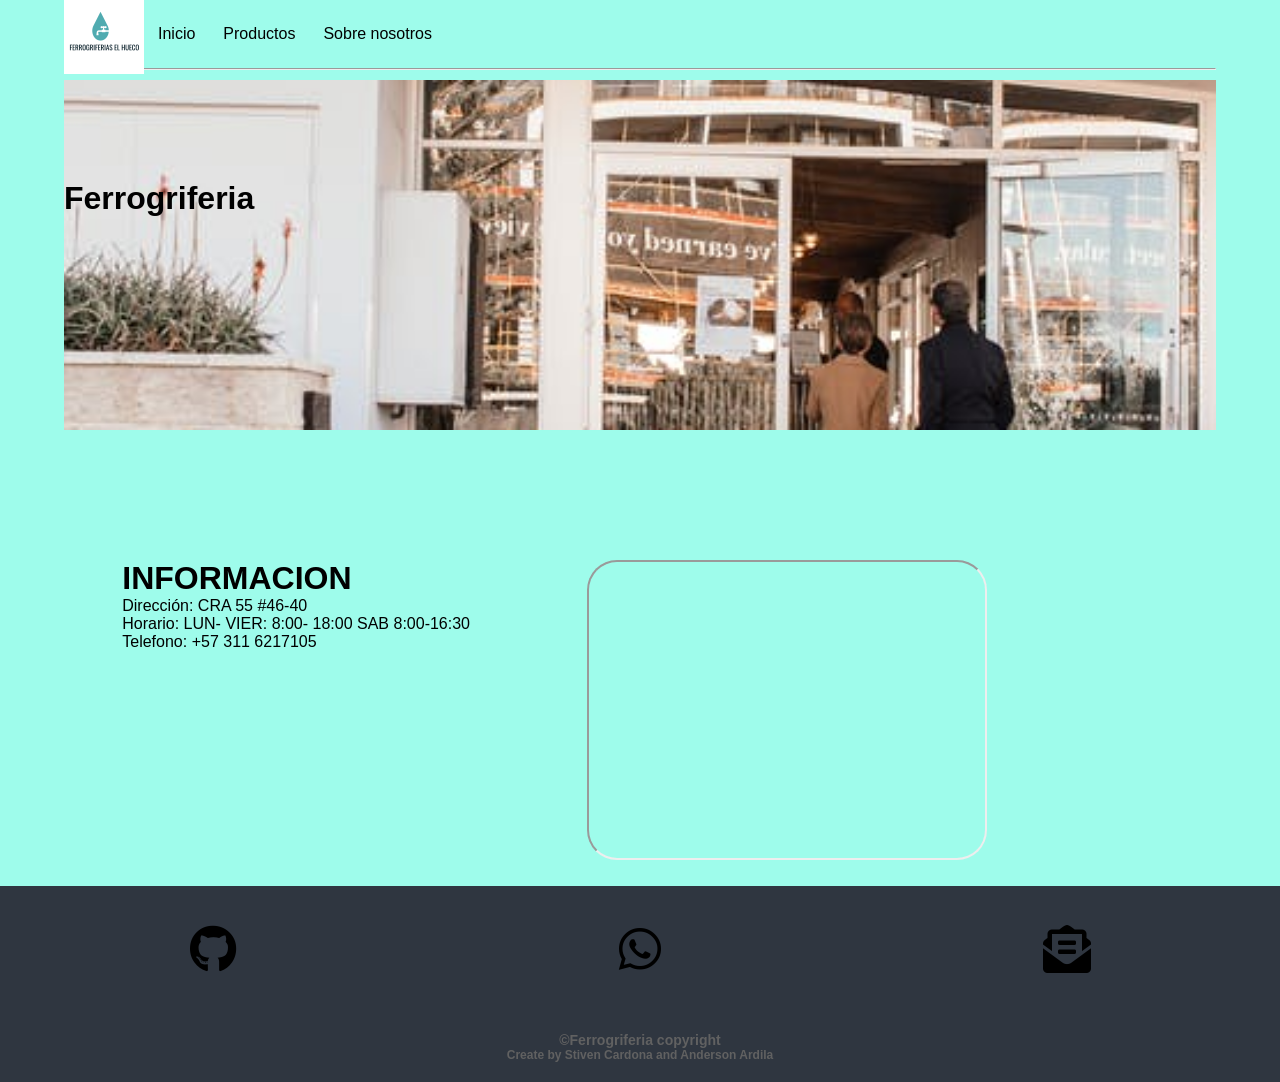
==== commit 0eeff464: "Add files via upload" ====
--- a/Ferrogriferia/index.html
+++ b/Ferrogriferia/index.html
@@ -69,6 +69,13 @@
                     </a>
                 </li>
             </ul>
+            <ul>
+                <li>
+                    <a href="https://api.whatsapp.com/send?phone=+57 311 6217105">
+                        <h3><i class="fas fa-envelope-open-text"></i></h3>
+                    </a>
+                </li>
+            </ul>
         </div>
 
 
--- a/Ferrogriferia/styles.css
+++ b/Ferrogriferia/styles.css
@@ -188,6 +188,26 @@
      padding-bottom: 20px;
 
 }
+ 
+   
+
+.boton-right{
+  position:absolute;
+    cursor:pointer;
+    top:15px;
+    right:60px;
+    z-index: 2;
+    font-size: 1.5rem;
+}
+.boton-left{
+  position:absolute;
+    cursor:pointer;
+    top:15px;
+    right:90px;
+    z-index: 2;
+    font-size: 1.5rem;
+}
+
 /*Mediacueris*/
 @media (max-width:700px) {
     .nav-main ul.nav-menu{
